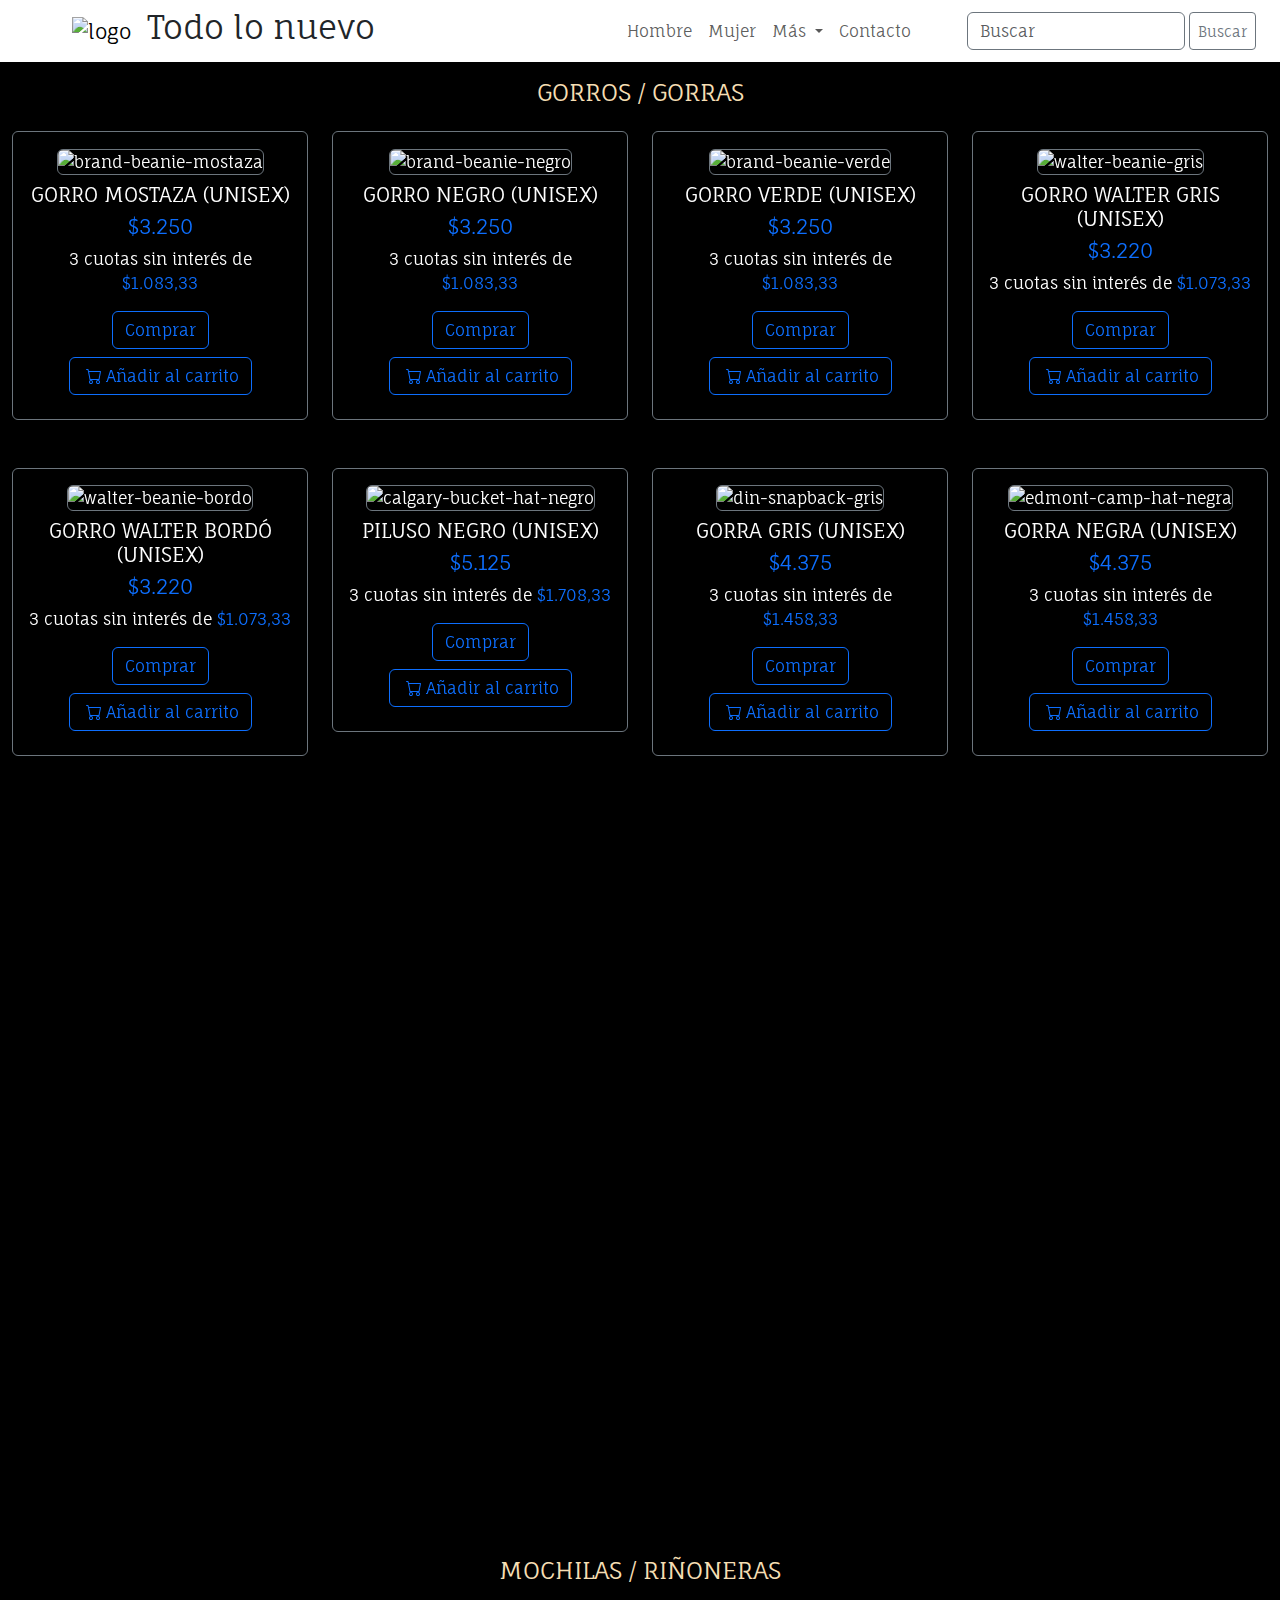
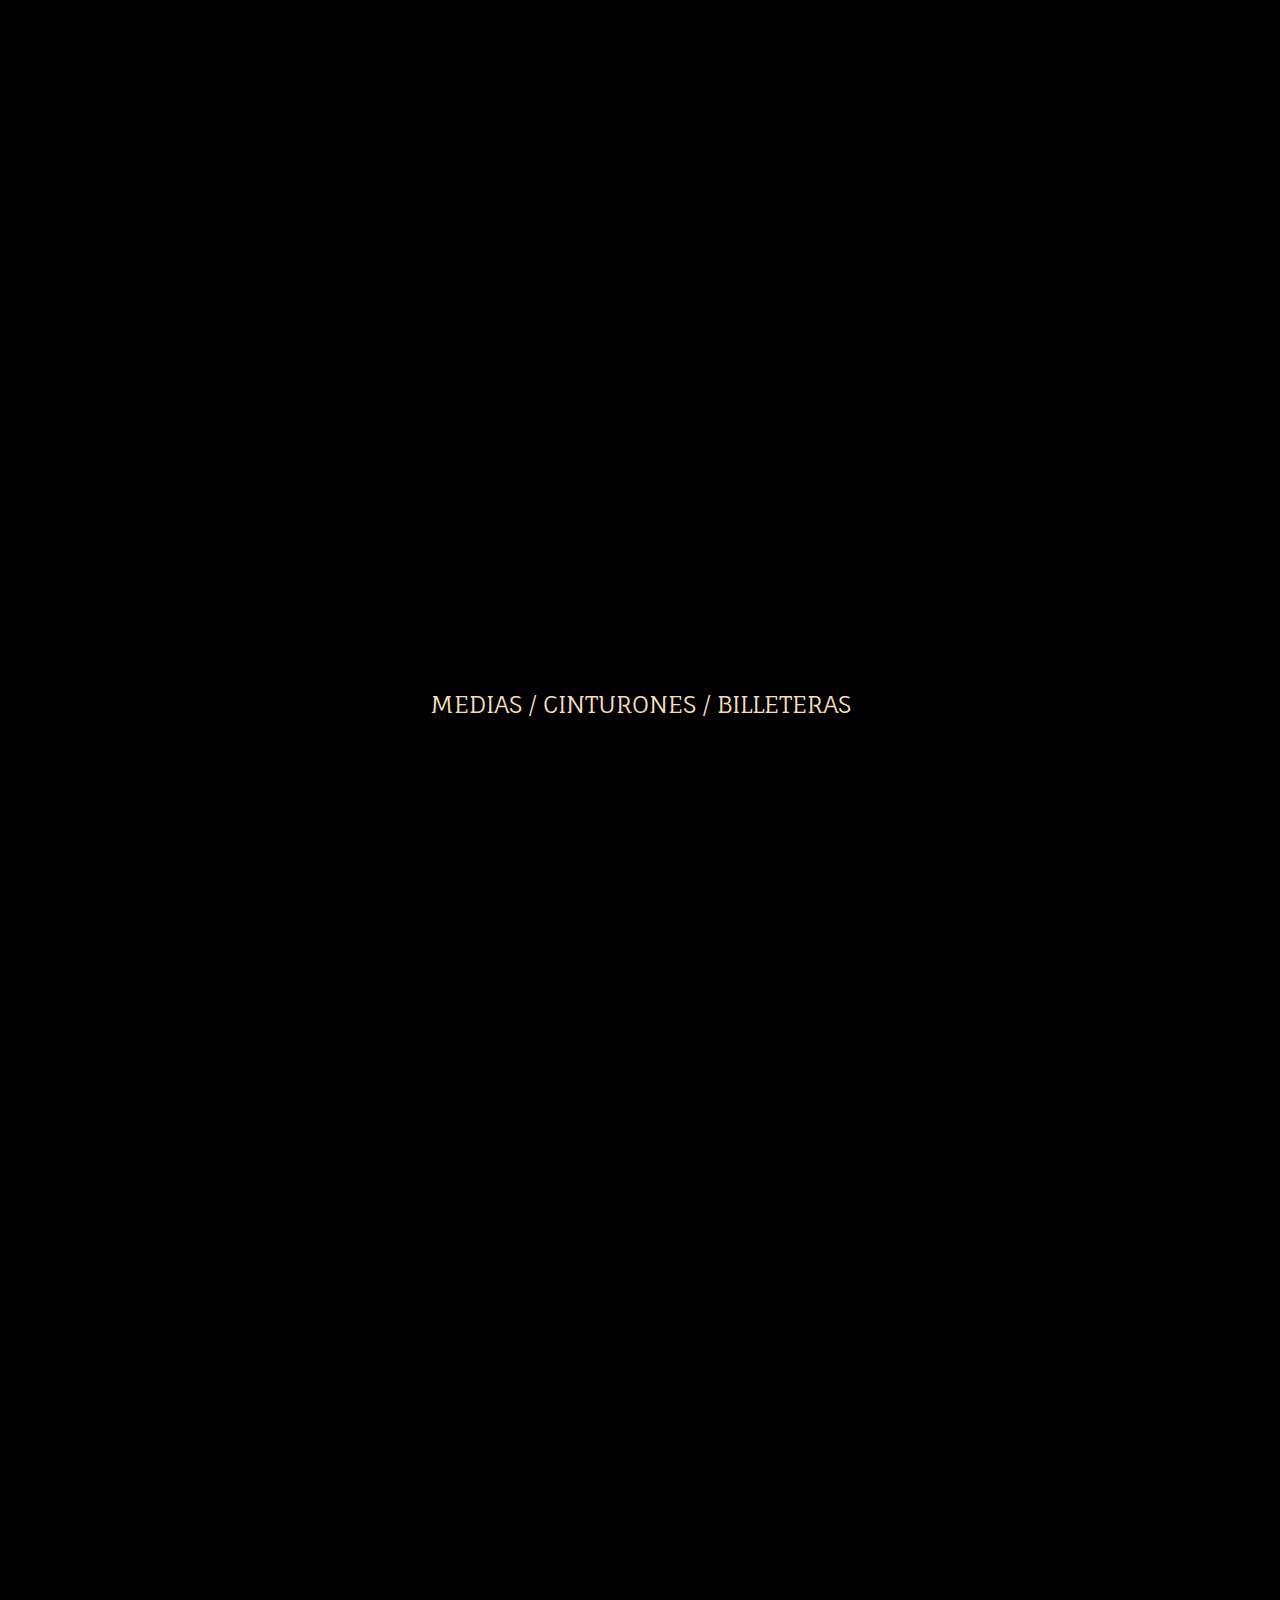
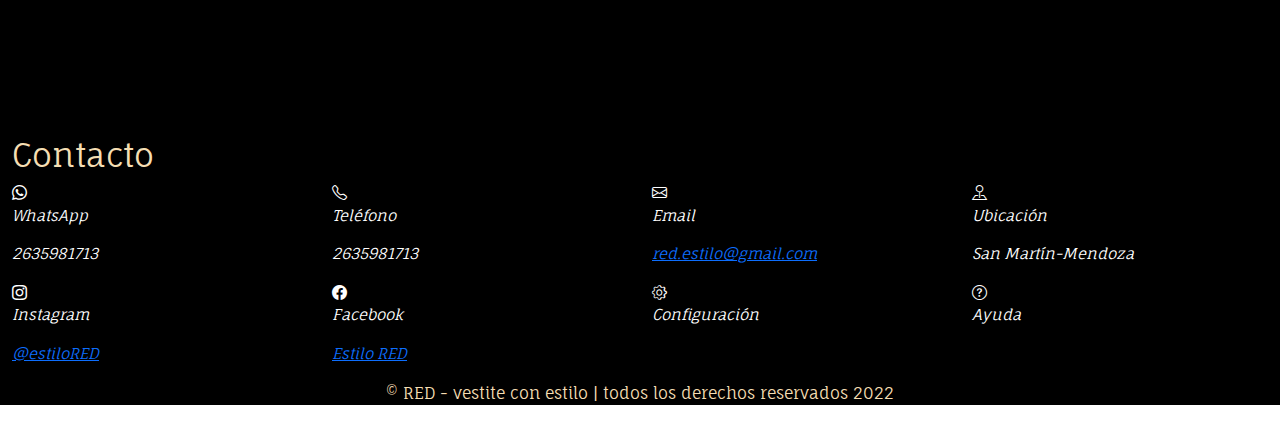
==== pages/accesorios.html @ 0fdd625f "arreglue todos los img mas links css" ====
<!DOCTYPE html>
<html lang="en">
<head>
    <meta charset="UTF-8">
    <meta http-equiv="X-UA-Compatible" content="IE=edge">
    <meta name="viewport" content="width=device-width, initial-scale=1.0">
    <link rel="icon" href="../Galería/Logo.ico">
    <link rel="stylesheet" href="https://cdn.jsdelivr.net/npm/bootstrap@5.2.0/dist/css/bootstrap.min.css">
    <link rel="stylesheet" href="https://cdn.jsdelivr.net/npm/bootstrap-icons@1.9.1/font/bootstrap-icons.css">
    <link href="https://unpkg.com/aos@2.3.1/dist/aos.css" rel="stylesheet">
    <link rel="stylesheet" href="../css/style.css">
    <link rel="stylesheet" href="../css/normalize.css">
    <title>Nuevo</title>
</head>
<!---BOOTSTRAP--->
<script src="https://cdn.jsdelivr.net/npm/bootstrap@5.1.3/dist/js/bootstrap.bundle.min.js" integrity="sha384-ka7Sk0Gln4gmtz2MlQnikT1wXgYsOg+OMhuP+IlRH9sENBO0LRn5q+8nbTov4+1p" crossorigin="anonymous"></script>

<body>
    <!-- Encabezado, barra de navegación: Logo de la pag -->
    <header class="container-fluid contheader">
        <nav class="navbar navbar-expand-lg bg-white ">
            <div class="container-fluid">
                <a class="navbar-brand ms-5" href="../../index.html"><img src="../Galería/Logo3.png" class="navbar-img" alt="logo"></a>
                <button class="navbar-toggler" type="button" data-bs-toggle="collapse" data-bs-target="#navbarSupportedContent" aria-controls="navbarSupportedContent" aria-expanded="false" aria-label="Toggle navigation">
                    <span class="navbar-toggler-icon"></span>
                </button>
                <h2>Todo lo nuevo</h2>
            <div class="collapse navbar-collapse" id="navbarSupportedContent">
                <ul class="navbar-nav ms-auto me-5 mb-2 mb-lg-0">
                    <li class="nav-item">
                        <a class="nav-link" href="../pages/hombre.html">Hombre</a>
                    </li>
                    <li class="nav-item">
                        <a class="nav-link" href="../pages/mujer.html">Mujer</a>
                    </li>
                    <li class="nav-item dropdown">
                        <a class="nav-link dropdown-toggle" href="#" id="navbarDropdown" role="button" data-bs-toggle="dropdown" aria-expanded="false">
                            Más
                        </a>
                        <ul class="dropdown-menu" aria-labelledby="navbarDropdown">
                            <li><a class="dropdown-item" href="../pages/accesorios.html">Accesorios</a></li>
                        </ul>
                    </li>
                    <li class="nav-item">
                        <a class="nav-link" href="#contacto">Contacto</a>
                    </li>
                </ul>
                <form class="d-flex" role="search">
                    <input class="form-control me-1 border-secondary" type="search" placeholder="Buscar" aria-label="Search">
                    <button class="btn btn-outline-secondary btn-sm" type="submit">Buscar</button>
                </form>
            </div>
        </nav>
    </header>
<main>
    <section class="container-fluid cards-nuevo">
        <article class="row text-center">
            <h4 class="pt-3">GORROS / GORRAS</h4>
            <div class="col-xl-3 col-md-3 col-sm-12 pt-3 pb-3" data-aos="zoom-in-up">
                <div class="card bg-transparent border-secondary text-white mb-3">
                    <div class="card-body text-white">
                        <img src="../Galería/Lo nuevo/brand-beanie-mostaza.jpg" alt="brand-beanie-mostaza" class="border border-secondary rounded">
                        <h5 class="pt-2">GORRO MOSTAZA (UNISEX)</h5>
                        <h5 class="text-primary">$3.250</h5>
                        <p>3 cuotas sin interés de <span class="text-primary">$1.083,33</span></p>
                        <button type="button" class="btn btn-outline-primary d-block mx-auto my-2">Comprar</button>
                        <button type="button" class="btn btn-outline-primary d-block mx-auto my-2"><i class="bi bi-cart px-1"></i>Añadir al carrito</button>
                    </div>
                </div>
            </div>
            <div class="col-xl-3 col-md-3 col-sm-12 pt-3 pb-3" data-aos="zoom-in-up">
                <div class="card bg-transparent border-secondary text-white mb-3">
                    <div class="card-body text-white">
                        <img src="../Galería/Lo nuevo/brand-beanie-negro.jpg" alt="brand-beanie-negro" class="border border-secondary rounded">
                        <h5 class="pt-2">GORRO NEGRO (UNISEX)</h5>
                        <h5 class=" text-primary">$3.250</h5>
                        <p>3 cuotas sin interés de <span class="text-primary">$1.083,33</span></p>
                        <button type="button" class="btn btn-outline-primary d-block mx-auto my-2">Comprar</button>
                        <button type="button" class="btn btn-outline-primary d-block mx-auto my-2"><i class="bi bi-cart px-1"></i>Añadir al carrito</button>
                    </div>
                </div>
            </div>
            <div class="col-xl-3 col-md-3 col-sm-12 pt-3 pb-3" data-aos="zoom-in-up">
                <div class="card bg-transparent border-secondary text-white mb-3">
                    <div class="card-body text-white">
                        <img src="../Galería/Lo nuevo/brand-beanie-verde.jpg" alt="brand-beanie-verde" class="border border-secondary rounded">
                        <h5 class="pt-2">GORRO VERDE (UNISEX)</h5>
                        <h5 class=" text-primary">$3.250</h5>
                        <p>3 cuotas sin interés de <span class="text-primary">$1.083,33</span></p>
                        <button type="button" class="btn btn-outline-primary d-block mx-auto my-2">Comprar</button>
                        <button type="button" class="btn btn-outline-primary d-block mx-auto my-2"><i class="bi bi-cart px-1"></i>Añadir al carrito</button>
                    </div>
                </div>
            </div>
            <div class="col-xl-3 col-md-3 col-sm-12 pt-3 pb-3" data-aos="zoom-in-up">
                <div class="card bg-transparent border-secondary text-white mb-3">
                    <div class="card-body text-white">
                        <img src="../Galería/Lo nuevo/walter-beanie-gris.jpg" alt="walter-beanie-gris" class="border border-secondary rounded">
                        <h5 class="pt-2">GORRO WALTER GRIS (UNISEX)</h5>
                        <h5 class=" text-primary">$3.220</h5>
                        <p>3 cuotas sin interés de <span class="text-primary">$1.073,33</span></p>
                        <button type="button" class="btn btn-outline-primary d-block mx-auto my-2">Comprar</button>
                        <button type="button" class="btn btn-outline-primary d-block mx-auto my-2"><i class="bi bi-cart px-1"></i>Añadir al carrito</button>
                    </div>
                </div>
            </div>
            <div class="col-xl-3 col-md-3 col-sm-12 pt-3 pb-3" data-aos="zoom-in-up">
                <div class="card bg-transparent border-secondary text-white mb-3">
                    <div class="card-body text-white">
                        <img src="../Galería/Lo nuevo/walter-beanie-bordo.jpg" alt="walter-beanie-bordo" class="border border-secondary rounded">
                        <h5 class="pt-2">GORRO WALTER BORDÓ (UNISEX)</h5>
                        <h5 class=" text-primary">$3.220</h5>
                        <p>3 cuotas sin interés de <span class="text-primary">$1.073,33</span></p>
                        <button type="button" class="btn btn-outline-primary d-block mx-auto my-2">Comprar</button>
                        <button type="button" class="btn btn-outline-primary d-block mx-auto my-2"><i class="bi bi-cart px-1"></i>Añadir al carrito</button>
                    </div>
                </div>
            </div>
            <div class="col-xl-3 col-md-3 col-sm-12 pt-3 pb-3" data-aos="zoom-in-up">
                <div class="card bg-transparent border-secondary text-white mb-3">
                    <div class="card-body text-white">
                        <img src="../Galería/Lo nuevo/calgary-bucket-hat-negro-.jpg" alt="calgary-bucket-hat-negro" class="border border-secondary rounded">
                        <h5 class="pt-2">PILUSO NEGRO (UNISEX)</h5>
                        <h5 class=" text-primary">$5.125</h5>
                        <p>3 cuotas sin interés de <span class="text-primary">$1.708,33</span></p>
                        <button type="button" class="btn btn-outline-primary d-block mx-auto my-2">Comprar</button>
                        <button type="button" class="btn btn-outline-primary d-block mx-auto my-2"><i class="bi bi-cart px-1"></i>Añadir al carrito</button>
                    </div>
                </div>
            </div>
            <div class="col-xl-3 col-md-3 col-sm-12 pt-3 pb-3" data-aos="zoom-in-up">
                <div class="card bg-transparent border-secondary text-white mb-3">
                    <div class="card-body text-white">
                        <img src="../Galería/Lo nuevo/din-snapback-gris.jpg" alt="din-snapback-gris" class="border border-secondary rounded">
                        <h5 class="pt-2">GORRA GRIS (UNISEX)</h5>
                        <h5 class=" text-primary">$4.375</h5>
                        <p>3 cuotas sin interés de <span class="text-primary">$1.458,33</span></p>
                        <button type="button" class="btn btn-outline-primary d-block mx-auto my-2">Comprar</button>
                        <button type="button" class="btn btn-outline-primary d-block mx-auto my-2"><i class="bi bi-cart px-1"></i>Añadir al carrito</button>
                    </div>
                </div>
            </div>
            <div class="col-xl-3 col-md-3 col-sm-12 pt-3 pb-3" data-aos="zoom-in-up">
                <div class="card bg-transparent border-secondary text-white mb-3">
                    <div class="card-body text-white">
                        <img src="../Galería/Lo nuevo/edmont-camp-hat-negra.jpg" alt="edmont-camp-hat-negra" class="border border-secondary rounded">
                        <h5 class="pt-2">GORRA NEGRA (UNISEX)</h5>
                        <h5 class=" text-primary">$4.375</h5>
                        <p>3 cuotas sin interés de <span class="text-primary">$1.458,33</span></p>
                        <button type="button" class="btn btn-outline-primary d-block mx-auto my-2">Comprar</button>
                        <button type="button" class="btn btn-outline-primary d-block mx-auto my-2"><i class="bi bi-cart px-1"></i>Añadir al carrito</button>
                    </div>
                </div>
            </div>
            <div class="col-xl-3 col-md-3 col-sm-12 pt-3 pb-3" data-aos="zoom-in-up">
                <div class="card bg-transparent border-secondary text-white mb-3">
                    <div class="card-body text-white">
                        <img src="../Galeria/Lo nuevo/edmont-camp-hat-verde.jpg" alt="edmont-camp-hat-verde" class="border border-secondary rounded">
                        <h5 class="pt-2">GORRA VERDE (UNISEX)</h5>
                        <h5 class=" text-primary">$4.375</h5>
                        <p>3 cuotas sin interés de <span class="text-primary">$1.458,33</span></p>
                        <button type="button" class="btn btn-outline-primary d-block mx-auto my-2">Comprar</button>
                        <button type="button" class="btn btn-outline-primary d-block mx-auto my-2"><i class="bi bi-cart px-1"></i>Añadir al carrito</button>
                    </div>
                </div>
            </div>
            <div class="col-xl-3 col-md-3 col-sm-12 pt-3 pb-3" data-aos="zoom-in-up">
                <div class="card bg-transparent border-secondary text-white mb-3">
                    <div class="card-body text-white">
                        <img src="../Galeria/Lo nuevo/icon-snapback-roja.jpg" alt="icon-snapback-roja" class="border border-secondary rounded">
                        <h5 class="pt-2">GORRA ROJA (UNISEX)</h5>
                        <h5 class=" text-primary">$4.375</h5>
                        <p>3 cuotas sin interés de <span class="text-primary">$</span></p>
                        <button type="button" class="btn btn-outline-primary d-block mx-auto my-2">Comprar</button>
                        <button type="button" class="btn btn-outline-primary d-block mx-auto my-2"><i class="bi bi-cart px-1"></i>Añadir al carrito</button>
                    </div>
                </div>
            </div>
            <div class="col-xl-3 col-md-3 col-sm-12 pt-3 pb-3" data-aos="zoom-in-up">
                <div class="card bg-transparent border-secondary text-white mb-3">
                    <div class="card-body text-white">
                        <img src="../Galeria/Lo nuevo/private-snapback-negra-y-naranja.jpg" alt="private-snapback-negra-y-naranja" class="border border-secondary rounded">
                        <h5 class="pt-2">GORRA NEGRA Y NARANJA (UNISEX)</h5>
                        <h5 class=" text-primary">$4.375</h5>
                        <p>3 cuotas sin interés de <span class="text-primary">$1.458,33</span></p>
                        <button type="button" class="btn btn-outline-primary d-block mx-auto my-2">Comprar</button>
                        <button type="button" class="btn btn-outline-primary d-block mx-auto my-2"><i class="bi bi-cart px-1"></i>Añadir al carrito</button>
                    </div>
                </div>
            </div>
            <div class="col-xl-3 col-md-3 col-sm-12 pt-3 pb-3" data-aos="zoom-in-up">
                <div class="card bg-transparent border-secondary text-white mb-3">
                    <div class="card-body text-white">
                        <img src="../Galeria/Lo nuevo/temple-snapback-azul.jpg" alt="temple-snapback-azul" class="border border-secondary rounded">
                        <h5 class="pt-2">GORRA AZUL (UNISEX)</h5>
                        <h5 class=" text-primary">$4.375</h5>
                        <p>3 cuotas sin interés de <span class="text-primary">$1.458,33</span></p>
                        <button type="button" class="btn btn-outline-primary d-block mx-auto my-2">Comprar</button>
                        <button type="button" class="btn btn-outline-primary d-block mx-auto my-2"><i class="bi bi-cart px-1"></i>Añadir al carrito</button>
                    </div>
                </div>
            </div>
            <div class="col-xl-3 col-md-3 col-sm-12 pt-3 pb-3" data-aos="zoom-in-up">
                <div class="card bg-transparent border-secondary text-white mb-3">
                    <div class="card-body text-white">
                        <img src="../Galeria/Lo nuevo/temple-snapback-marronnegra.jpg" alt="temple-snapback-marronnegra" class="border border-secondary rounded">
                        <h5 class="pt-2">GORRA MARRÓN Y NEGRA (UNISEX)</h5>
                        <h5 class=" text-primary">$4.375</h5>
                        <p>3 cuotas sin interés de <span class="text-primary">$1.458,33</span></p>
                        <button type="button" class="btn btn-outline-primary d-block mx-auto my-2">Comprar</button>
                        <button type="button" class="btn btn-outline-primary d-block mx-auto my-2"><i class="bi bi-cart px-1"></i>Añadir al carrito</button>
                    </div>
                </div>
            </div>
            <div class="col-xl-3 col-md-3 col-sm-12 pt-3 pb-3" data-aos="zoom-in-up">
                <div class="card bg-transparent border-secondary text-white mb-3">
                    <div class="card-body text-white">
                        <img src="../Galeria/Lo nuevo/westland-snapback-negra.jpg" alt="westland-snapback-negra" class="border border-secondary rounded">
                        <h5 class="pt-2">GORRA NEGRA (UNISEX)</h5>
                        <h5 class=" text-primary">$4.375</h5>
                        <p>3 cuotas sin interés de <span class="text-primary">$1.458,33</span></p>
                        <button type="button" class="btn btn-outline-primary d-block mx-auto my-2">Comprar</button>
                        <button type="button" class="btn btn-outline-primary d-block mx-auto my-2"><i class="bi bi-cart px-1"></i>Añadir al carrito</button>
                    </div>
                </div>
            </div>
            <H4>MOCHILAS / RIÑONERAS</H4>
            <div class="col-xl-3 col-md-3 col-sm-12 pt-3 pb-3" data-aos="zoom-in-up">
                <div class="card bg-transparent border-secondary text-white mb-3">
                    <div class="card-body text-white">
                        <img src="../Galeria/Lo nuevo/basic-backpack-negra.jpg" alt="basic-backpack-negra" class="border border-secondary rounded">
                        <h5 class="pt-2">MOCHILA NEGRA (UNISEX)</h5>
                        <h5 class=" text-primary">$9.988</h5>
                        <p>3 cuotas sin interés de <span class="text-primary">$3.329,33</span></p>
                        <button type="button" class="btn btn-outline-primary d-block mx-auto my-2">Comprar</button>
                        <button type="button" class="btn btn-outline-primary d-block mx-auto my-2"><i class="bi bi-cart px-1"></i>Añadir al carrito</button>
                    </div>
                </div>
            </div>
            <div class="col-xl-3 col-md-3 col-sm-12 pt-3 pb-3" data-aos="zoom-in-up">
                <div class="card bg-transparent border-secondary text-white mb-3">
                    <div class="card-body text-white">
                        <img src="../Galeria/Lo nuevo/basic-backpack-violeta.jpg" alt="basic-backpack-violeta" class="border border-secondary rounded">
                        <h5 class="pt-2">MOCHILA VIOLETA (UNISEX)</h5>
                        <h5 class=" text-primary">$9.988</h5>
                        <p>3 cuotas sin interés de <span class="text-primary">$3.329,33</span></p>
                        <button type="button" class="btn btn-outline-primary d-block mx-auto my-2">Comprar</button>
                        <button type="button" class="btn btn-outline-primary d-block mx-auto my-2"><i class="bi bi-cart px-1"></i>Añadir al carrito</button>
                    </div>
                </div>
            </div>
            <div class="col-xl-3 col-md-3 col-sm-12 pt-3 pb-3" data-aos="zoom-in-up">
                <div class="card bg-transparent border-secondary text-white mb-3">
                    <div class="card-body text-white">
                        <img src="../Galeria/Lo nuevo/pocket-fanny-pack-2b-gris.jpg" alt="pocket-fanny-pack-2b-gris" class="border border-secondary rounded">
                        <h5 class="pt-2">RIÑONERA GRIS (UNISEX)</h5>
                        <h5 class=" text-primary">$9.250</h5>
                        <p>3 cuotas sin interés de <span class="text-primary">$3.083,33</span></p>
                        <button type="button" class="btn btn-outline-primary d-block mx-auto my-2">Comprar</button>
                        <button type="button" class="btn btn-outline-primary d-block mx-auto my-2"><i class="bi bi-cart px-1"></i>Añadir al carrito</button>
                    </div>
                </div>
            </div>
            <div class="col-xl-3 col-md-3 col-sm-12 pt-3 pb-3" data-aos="zoom-in-up">
                <div class="card bg-transparent border-secondary text-white mb-3">
                    <div class="card-body text-white">
                        <img src="../Galeria/Lo nuevo/pocket-fanny-pack-negra.jpg" alt="pocket-fanny-pack-negra" class="border border-secondary rounded">
                        <h5 class="pt-2">RIÑONERA NEGRA (UNISEX)</h5>
                        <h5 class=" text-primary">$6.500</h5>
                        <p>3 cuotas sin interés de <span class="text-primary">$2.116,66</span></p>
                        <button type="button" class="btn btn-outline-primary d-block mx-auto my-2">Comprar</button>
                        <button type="button" class="btn btn-outline-primary d-block mx-auto my-2"><i class="bi bi-cart px-1"></i>Añadir al carrito</button>
                    </div>
                </div>
            </div>
            <div class="col-xl-3 col-md-3 col-sm-12 pt-3 pb-3" data-aos="zoom-in-up">
                <div class="card bg-transparent border-secondary text-white mb-3">
                    <div class="card-body text-white">
                        <img src="../Galeria/Lo nuevo/pocket-fanny-pack-violeta.jpg" alt="pocket-fanny-pack-violeta" class="border border-secondary rounded">
                        <h5 class="pt-2">RIÑONERA VIOLETA (UNISEX)</h5>
                        <h5 class=" text-primary">$6.500</h5>
                        <p>3 cuotas sin interés de <span class="text-primary">$2.116,66</span></p>
                        <button type="button" class="btn btn-outline-primary d-block mx-auto my-2">Comprar</button>
                        <button type="button" class="btn btn-outline-primary d-block mx-auto my-2"><i class="bi bi-cart px-1"></i>Añadir al carrito</button>
                    </div>
                </div>
            </div>
            <div class="col-xl-3 col-md-3 col-sm-12 pt-3 pb-3" data-aos="zoom-in-up">
                <div class="card bg-transparent border-secondary text-white mb-3">
                    <div class="card-body text-white">
                        <img src="../Galeria/Lo nuevo/dublin-crossband-negra.jpg" alt="dublin-crossband-negra" class="border border-secondary rounded">
                        <h5 class="pt-2">BANDA TRANSVERSAL NEGRA (UNISEX)</h5>
                        <h5 class=" text-primary">$ 8.225</h5>
                        <p>3 cuotas sin interés de <span class="text-primary">$2.741,66</span></p>
                        <button type="button" class="btn btn-outline-primary d-block mx-auto my-2">Comprar</button>
                        <button type="button" class="btn btn-outline-primary d-block mx-auto my-2"><i class="bi bi-cart px-1"></i>Añadir al carrito</button>
                    </div>
                </div>
            </div>
            <H4>MEDIAS / CINTURONES / BILLETERAS</H4>
            <div class="col-xl-3 col-md-3 col-sm-12 pt-3 pb-3" data-aos="zoom-in-up">
                <div class="card bg-transparent border-secondary text-white mb-3">
                    <div class="card-body text-white">
                        <img src="../Galeria/Lo nuevo/din-icon-crew-sock-surtidas.jpg" alt="din-icon-crew-sock-surtidas" class="border border-secondary rounded">
                        <h5 class="pt-2">MEDIAS LARGAS DIN ICON CREW (UNISEX)</h5>
                        <h5 class=" text-primary">$3.000</h5>
                        <p>3 cuotas sin interés de <span class="text-primary">$1.000</span></p>
                        <button type="button" class="btn btn-outline-primary d-block mx-auto my-2">Comprar</button>
                        <button type="button" class="btn btn-outline-primary d-block mx-auto my-2"><i class="bi bi-cart px-1"></i>Añadir al carrito</button>
                    </div>
                </div>
            </div>
            <div class="col-xl-3 col-md-3 col-sm-12 pt-3 pb-3" data-aos="zoom-in-up">
                <div class="card bg-transparent border-secondary text-white mb-3">
                    <div class="card-body text-white">
                        <img src="../Galeria/Lo nuevo/din-icon-ghost.jpg" alt="din-icon-ghost" class="border border-secondary rounded">
                        <h5 class="pt-2">CALCETINES DIN ICON GHOST (UNISEX)</h5>
                        <h5 class=" text-primary">$2.375</h5>
                        <p>3 cuotas sin interés de <span class="text-primary">$791,66</span></p>
                        <button type="button" class="btn btn-outline-primary d-block mx-auto my-2">Comprar</button>
                        <button type="button" class="btn btn-outline-primary d-block mx-auto my-2"><i class="bi bi-cart px-1"></i>Añadir al carrito</button>
                    </div>
                </div>
            </div>
            <div class="col-xl-3 col-md-3 col-sm-12 pt-3 pb-3" data-aos="zoom-in-up">
                <div class="card bg-transparent border-secondary text-white mb-3">
                    <div class="card-body text-white">
                        <img src="../Galeria/Lo nuevo/din-icon-crew-sock-surtidas.jpg" alt="din-icon-crew-sock-surtidas" class="border border-secondary rounded">
                        <h5 class="pt-2">CALCETINES SURTIDOS DIN ICON CREW (UNISEX)</h5>
                        <h5 class=" text-primary">$2.375</h5>
                        <p>3 cuotas sin interés de <span class="text-primary">$791,66</span></p>
                        <button type="button" class="btn btn-outline-primary d-block mx-auto my-2">Comprar</button>
                        <button type="button" class="btn btn-outline-primary d-block mx-auto my-2"><i class="bi bi-cart px-1"></i>Añadir al carrito</button>
                    </div>
                </div>
            </div>
            <div class="col-xl-3 col-md-3 col-sm-12 pt-3 pb-3" data-aos="zoom-in-up">
                <div class="card bg-transparent border-secondary text-white mb-3">
                    <div class="card-body text-white">
                        <img src="../Galeria/Lo nuevo/din-icon-belt-marron.jpg" alt="din-icon-belt-marron" class="border border-secondary rounded">
                        <h5 class="pt-2">CINTURÓN MARRÓN (HOMBRE)</h5>
                        <h5 class=" text-primary">$4.980</h5>
                        <p>3 cuotas sin interés de <span class="text-primary">$1.660</span></p>
                        <button type="button" class="btn btn-outline-primary d-block mx-auto my-2">Comprar</button>
                        <button type="button" class="btn btn-outline-primary d-block mx-auto my-2"><i class="bi bi-cart px-1"></i>Añadir al carrito</button>
                    </div>
                </div>
            </div>
            <div class="col-xl-3 col-md-3 col-sm-12 pt-3 pb-3" data-aos="zoom-in-up">
                <div class="card bg-transparent border-secondary text-white mb-3">
                    <div class="card-body text-white">
                        <img src="../Galeria/Lo nuevo/circle-din-belt-marron.jpg" alt="circle-din-belt-marron" class="border border-secondary rounded">
                        <h5 class="pt-2">CINTURÓN MARRÓN CLARO (HOMBRE)</h5>
                        <h5 class=" text-primary">$4.980</h5>
                        <p>3 cuotas sin interés de <span class="text-primary">$1.660</span></p>
                        <button type="button" class="btn btn-outline-primary d-block mx-auto my-2">Comprar</button>
                        <button type="button" class="btn btn-outline-primary d-block mx-auto my-2"><i class="bi bi-cart px-1"></i>Añadir al carrito</button>
                    </div>
                </div>
            </div>
            <div class="col-xl-3 col-md-3 col-sm-12 pt-3 pb-3" data-aos="zoom-in-up">
                <div class="card bg-transparent border-secondary text-white mb-3">
                    <div class="card-body text-white">
                        <img src="../Galeria/Lo nuevo/din-icon-belt-verde.jpg" alt="din-icon-belt-verde" class="border border-secondary rounded">
                        <h5 class="pt-2">CINTURÓN VERDE (HOMBRE)</h5>
                        <h5 class=" text-primary">$4.980</h5>
                        <p>3 cuotas sin interés de <span class="text-primary">$1.660</span></p>
                        <button type="button" class="btn btn-outline-primary d-block mx-auto my-2">Comprar</button>
                        <button type="button" class="btn btn-outline-primary d-block mx-auto my-2"><i class="bi bi-cart px-1"></i>Añadir al carrito</button>
                    </div>
                </div>
            </div>
            <div class="col-xl-3 col-md-3 col-sm-12 pt-3 pb-3" data-aos="zoom-in-up">
                <div class="card bg-transparent border-secondary text-white mb-3">
                    <div class="card-body text-white">
                        <img src="../Galeria/Lo nuevo/circa-co-belt-bordo.jpg" alt="circa-co-belt-bordo" class="border border-secondary rounded">
                        <h5 class="pt-2">CINTURÓN BORDÓ (HOMBRE)</h5>
                        <h5 class=" text-primary">$3.000</h5>
                        <p>3 cuotas sin interés de <span class="text-primary">$1.000</span></p>
                        <button type="button" class="btn btn-outline-primary d-block mx-auto my-2">Comprar</button>
                        <button type="button" class="btn btn-outline-primary d-block mx-auto my-2"><i class="bi bi-cart px-1"></i>Añadir al carrito</button>
                    </div>
                </div>
            </div>
            <div class="col-xl-3 col-md-3 col-sm-12 pt-3 pb-3" data-aos="zoom-in-up">
                <div class="card bg-transparent border-secondary text-white mb-3">
                    <div class="card-body text-white">
                        <img src="../Galeria/Lo nuevo/canvas-wallet-cruda.jpg" alt="canvas-wallet-cruda" class="border border-secondary rounded">
                        <h5 class="pt-2">BILLETERA COLOR CRUDO (HOMBRE)</h5>
                        <h5 class=" text-primary">$1.665</h5>
                        <p>3 cuotas sin interés de <span class="text-primary">$555</span></p>
                        <button type="button" class="btn btn-outline-primary d-block mx-auto my-2">Comprar</button>
                        <button type="button" class="btn btn-outline-primary d-block mx-auto my-2"><i class="bi bi-cart px-1"></i>Añadir al carrito</button>
                    </div>
                </div>
            </div>
            <div class="col-xl-3 col-md-3 col-sm-12 pt-3 pb-3" data-aos="zoom-in-up">
                <div class="card bg-transparent border-secondary text-white mb-3">
                    <div class="card-body text-white">
                        <img src="../Galeria/Lo nuevo/canvas-wallet-negra.jpg" alt="canvas-wallet-negra" class="border border-secondary rounded">
                        <h5 class="pt-2">BILLETERA NEGRA (HOMBRE)</h5>
                        <h5 class=" text-primary">$1.665</h5>
                        <p>3 cuotas sin interés de <span class="text-primary">$555</span></p>
                        <button type="button" class="btn btn-outline-primary d-block mx-auto my-2">Comprar</button>
                        <button type="button" class="btn btn-outline-primary d-block mx-auto my-2"><i class="bi bi-cart px-1"></i>Añadir al carrito</button>
                    </div>
                </div>
            </div>
        </article>
    </section>
</main>
    <!-- pie de pagina: contacto y config + ayuda -->
    <footer class="container-fluid contfooter">
        <section id="contacto">
            <h2 class="contacto__titulo">Contacto</h2>
            <article class="row cajaContacto">
                <div class="col col-xl-3 col-md-3 col-sm-12">
                    <div class="cajaContacto__wspp text-white">
                        <i class="bi-whatsapp">
                            <p>WhatsApp</p>
                            <p>2635981713</p>
                        </i>
                    </div>
                </div>
                <div class="col col-xl-3 col-md-3 col-sm-12">
                    <div class="cajaContacto__telefono text-white">
                        <i class="bi-telephone">
                            <p>Teléfono</p>
                            <p>2635981713</p>
                        </i>
                    </div>
                </div>
                <div class="col col-xl-3 col-md-3 col-sm-12">
                    <div class="cajaContacto__email text-white">
                        <i class="bi-envelope">
                            <p>Email</p>
                            <p>
                                <a href="https://www.gmail.com" target="_blank">red.estilo@gmail.com</a>
                            </p>
                        </i>
                    </div>
                </div>
                <div class="col col-xl-3 col-md-3 col-sm-12">
                    <div class="cajaContacto__ubicacion text-white">
                        <i class="bi-pin-map">
                            <p>Ubicación</p>
                            <p>San Martín-Mendoza</p>
                        </i>
                    </div>
                </div>
                <div class="col col-xl-3 col-md-3 col-sm-12">
                    <div class="cajaContacto__instagram text-white">
                        <i class="bi-instagram">
                            <p>Instagram</p>
                            <p>
                                <a href="https://www.instagram.com" target="_blank">@estiloRED</a>
                            </p>
                        </i>
                    </div>
                </div>
                <div class="col col-xl-3 col-md-3 col-sm-12">
                    <div class="cajaContacto__facebook text-white">
                        <i class="bi-facebook">
                            <p>Facebook</p>
                            <p>
                                <a href="https://www.facebook.com" target="_blank">Estilo RED</a>
                            </p>
                        </i>
                    </div>
                </div>
                <div class="col col-xl-3 col-md-3 col-sm-12">
                    <div class="cajaContacto__modificaciones text-white">
                        <i class="bi-gear">
                            <p>Configuración</p>
                        </i>
                    </div>
                </div>
                <div class="col col-xl-3 col-md-3 col-sm-12">
                    <div class="cajaContacto__ayuda text-white">
                        <i class="bi-question-circle">
                            <p>Ayuda</p>
                        </i>
                    </div>
                </div>
            </article>
        </section>
            <p class="derechos text-center">&copy; RED - vestite con estilo | todos los derechos reservados 2022</p>
    </footer>
    <script src="https://unpkg.com/aos@2.3.1/dist/aos.js"></script>
    <script>
        AOS.init();
    </script>
</body>
</html>
---- css/style.css ----
@import url("https://fonts.googleapis.com/css2?family=Anybody:wght@100;200&family=Dongle:wght@300&family=Fauna+One&display=swap");
* {
    font-family: 'Anybody', cursive;
    font-family: 'Dongle', sans-serif;
    font-family: 'Fauna One', serif;
    box-sizing: border-box;
}

/* Encabezado, barra de navegación: Logo de la pag */
.navbar-img {
    width: 70%;
}

/* Portada hombre - mujer */
.contenedor-portada {
    background: black;
}

.contmain__titulo {
    color: wheat;
}

/* slider de tarjetas */
.contenedor-productos {
    background-color: black;
}

.contenedor-productos__titulo {
    color: wheat;
}

.tarjeta-titulo{
    color: wheat;

}

/* seccion quienes somos */
#seccion-sobre {
    background-color: black;
}

.sobre-red__titulo {
    color: wheat;
}

/* formulario para mail */
.unirse-red {
    background-color: black;
}

.unirse-red__titulo {
    color: wheat;
}

/* opiniones */
#seccion-opiniones {
    background-color: black;
}

.seccion-opiniones__titulo {
    color: wheat;
}


/* pie de pagina: contacto y config + ayuda */
.contfooter {
    background-color: black;
}

.contacto__titulo{
    color: wheat;
}

.cajaContacto {
    font-size: 15px;
}

.contfooter .derechos {
    color: wheat;
}



/* Seccion hombre */

.cards-man {
    background-color: black;
}

.cards-man h5, h4{
    color: wheat;
}


/* Seccion mujer */

.cards-woman {
    background-color: black;
}

/* Seccion nuevo */

.cards-nuevo {
    background-color: black;
}

/* Seccion accesorios */

.cards-accesorios {
    background-color: black;
}
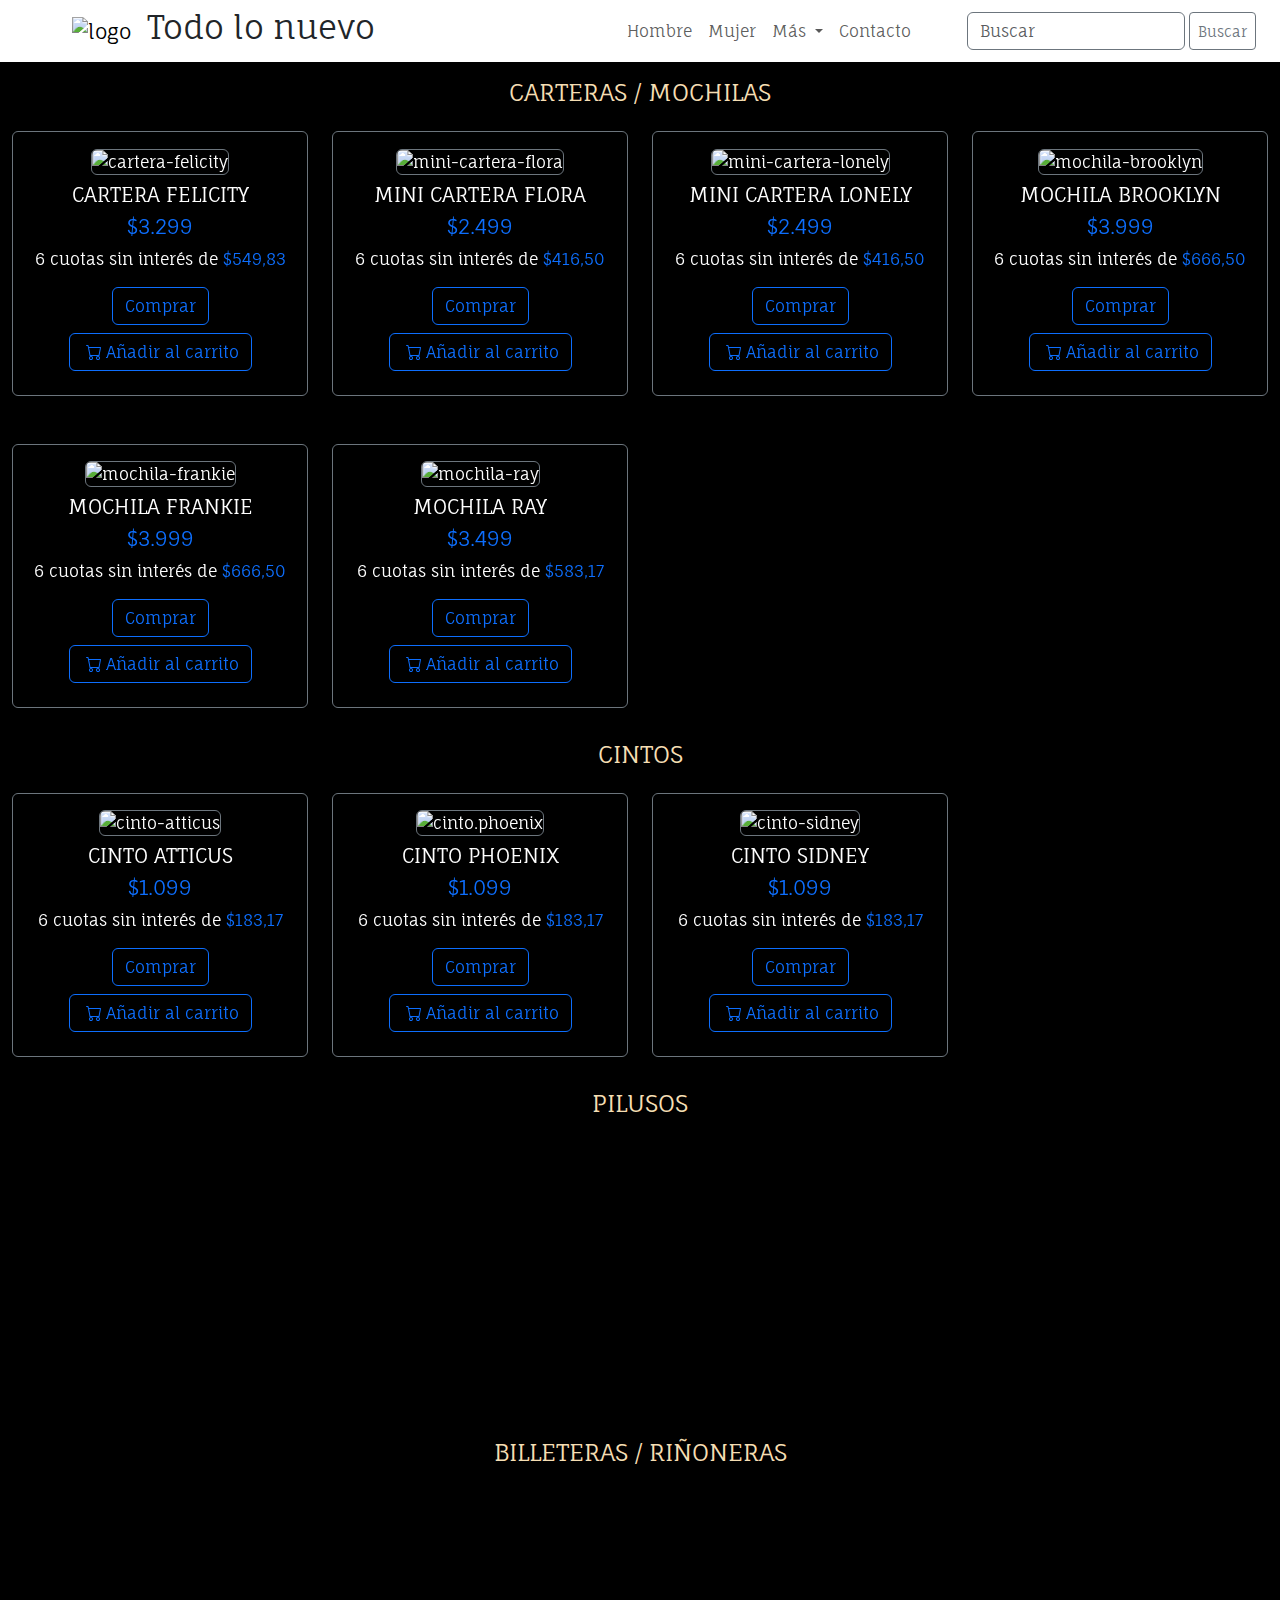
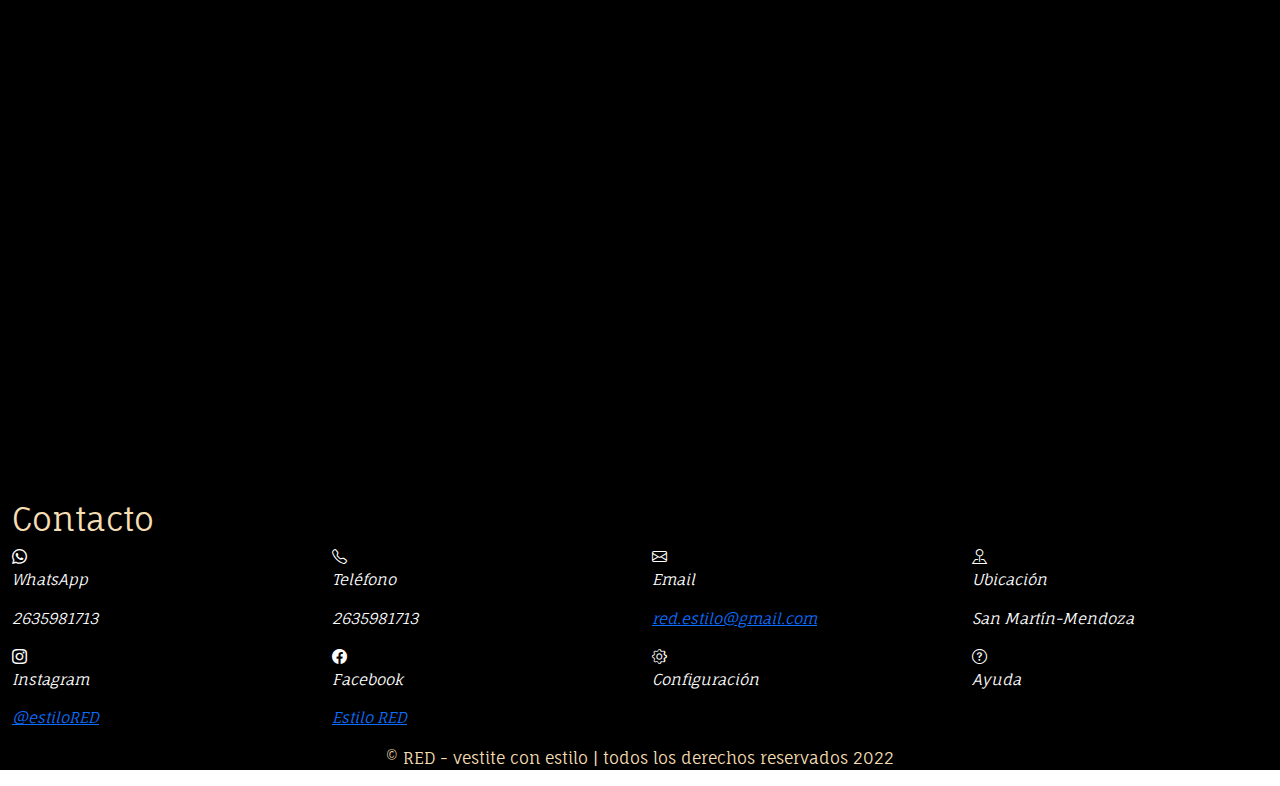
==== commit 815c4891: "arregle todo mi main" ====
--- a/pages/accesorios.html
+++ b/pages/accesorios.html
@@ -52,363 +52,232 @@
             </div>
         </nav>
     </header>
-<main>
-    <section class="container-fluid cards-nuevo">
-        <article class="row text-center">
-            <h4 class="pt-3">GORROS / GORRAS</h4>
-            <div class="col-xl-3 col-md-3 col-sm-12 pt-3 pb-3" data-aos="zoom-in-up">
-                <div class="card bg-transparent border-secondary text-white mb-3">
-                    <div class="card-body text-white">
-                        <img src="../Galería/Lo nuevo/brand-beanie-mostaza.jpg" alt="brand-beanie-mostaza" class="border border-secondary rounded">
-                        <h5 class="pt-2">GORRO MOSTAZA (UNISEX)</h5>
-                        <h5 class="text-primary">$3.250</h5>
-                        <p>3 cuotas sin interés de <span class="text-primary">$1.083,33</span></p>
-                        <button type="button" class="btn btn-outline-primary d-block mx-auto my-2">Comprar</button>
-                        <button type="button" class="btn btn-outline-primary d-block mx-auto my-2"><i class="bi bi-cart px-1"></i>Añadir al carrito</button>
-                    </div>
-                </div>
-            </div>
-            <div class="col-xl-3 col-md-3 col-sm-12 pt-3 pb-3" data-aos="zoom-in-up">
-                <div class="card bg-transparent border-secondary text-white mb-3">
-                    <div class="card-body text-white">
-                        <img src="../Galería/Lo nuevo/brand-beanie-negro.jpg" alt="brand-beanie-negro" class="border border-secondary rounded">
-                        <h5 class="pt-2">GORRO NEGRO (UNISEX)</h5>
-                        <h5 class=" text-primary">$3.250</h5>
-                        <p>3 cuotas sin interés de <span class="text-primary">$1.083,33</span></p>
-                        <button type="button" class="btn btn-outline-primary d-block mx-auto my-2">Comprar</button>
-                        <button type="button" class="btn btn-outline-primary d-block mx-auto my-2"><i class="bi bi-cart px-1"></i>Añadir al carrito</button>
-                    </div>
-                </div>
-            </div>
-            <div class="col-xl-3 col-md-3 col-sm-12 pt-3 pb-3" data-aos="zoom-in-up">
-                <div class="card bg-transparent border-secondary text-white mb-3">
-                    <div class="card-body text-white">
-                        <img src="../Galería/Lo nuevo/brand-beanie-verde.jpg" alt="brand-beanie-verde" class="border border-secondary rounded">
-                        <h5 class="pt-2">GORRO VERDE (UNISEX)</h5>
-                        <h5 class=" text-primary">$3.250</h5>
-                        <p>3 cuotas sin interés de <span class="text-primary">$1.083,33</span></p>
-                        <button type="button" class="btn btn-outline-primary d-block mx-auto my-2">Comprar</button>
-                        <button type="button" class="btn btn-outline-primary d-block mx-auto my-2"><i class="bi bi-cart px-1"></i>Añadir al carrito</button>
-                    </div>
-                </div>
-            </div>
-            <div class="col-xl-3 col-md-3 col-sm-12 pt-3 pb-3" data-aos="zoom-in-up">
-                <div class="card bg-transparent border-secondary text-white mb-3">
-                    <div class="card-body text-white">
-                        <img src="../Galería/Lo nuevo/walter-beanie-gris.jpg" alt="walter-beanie-gris" class="border border-secondary rounded">
-                        <h5 class="pt-2">GORRO WALTER GRIS (UNISEX)</h5>
-                        <h5 class=" text-primary">$3.220</h5>
-                        <p>3 cuotas sin interés de <span class="text-primary">$1.073,33</span></p>
-                        <button type="button" class="btn btn-outline-primary d-block mx-auto my-2">Comprar</button>
-                        <button type="button" class="btn btn-outline-primary d-block mx-auto my-2"><i class="bi bi-cart px-1"></i>Añadir al carrito</button>
-                    </div>
-                </div>
-            </div>
-            <div class="col-xl-3 col-md-3 col-sm-12 pt-3 pb-3" data-aos="zoom-in-up">
-                <div class="card bg-transparent border-secondary text-white mb-3">
-                    <div class="card-body text-white">
-                        <img src="../Galería/Lo nuevo/walter-beanie-bordo.jpg" alt="walter-beanie-bordo" class="border border-secondary rounded">
-                        <h5 class="pt-2">GORRO WALTER BORDÓ (UNISEX)</h5>
-                        <h5 class=" text-primary">$3.220</h5>
-                        <p>3 cuotas sin interés de <span class="text-primary">$1.073,33</span></p>
-                        <button type="button" class="btn btn-outline-primary d-block mx-auto my-2">Comprar</button>
-                        <button type="button" class="btn btn-outline-primary d-block mx-auto my-2"><i class="bi bi-cart px-1"></i>Añadir al carrito</button>
-                    </div>
-                </div>
-            </div>
-            <div class="col-xl-3 col-md-3 col-sm-12 pt-3 pb-3" data-aos="zoom-in-up">
-                <div class="card bg-transparent border-secondary text-white mb-3">
-                    <div class="card-body text-white">
-                        <img src="../Galería/Lo nuevo/calgary-bucket-hat-negro-.jpg" alt="calgary-bucket-hat-negro" class="border border-secondary rounded">
-                        <h5 class="pt-2">PILUSO NEGRO (UNISEX)</h5>
-                        <h5 class=" text-primary">$5.125</h5>
-                        <p>3 cuotas sin interés de <span class="text-primary">$1.708,33</span></p>
-                        <button type="button" class="btn btn-outline-primary d-block mx-auto my-2">Comprar</button>
-                        <button type="button" class="btn btn-outline-primary d-block mx-auto my-2"><i class="bi bi-cart px-1"></i>Añadir al carrito</button>
-                    </div>
-                </div>
-            </div>
-            <div class="col-xl-3 col-md-3 col-sm-12 pt-3 pb-3" data-aos="zoom-in-up">
-                <div class="card bg-transparent border-secondary text-white mb-3">
-                    <div class="card-body text-white">
-                        <img src="../Galería/Lo nuevo/din-snapback-gris.jpg" alt="din-snapback-gris" class="border border-secondary rounded">
-                        <h5 class="pt-2">GORRA GRIS (UNISEX)</h5>
-                        <h5 class=" text-primary">$4.375</h5>
-                        <p>3 cuotas sin interés de <span class="text-primary">$1.458,33</span></p>
-                        <button type="button" class="btn btn-outline-primary d-block mx-auto my-2">Comprar</button>
-                        <button type="button" class="btn btn-outline-primary d-block mx-auto my-2"><i class="bi bi-cart px-1"></i>Añadir al carrito</button>
-                    </div>
-                </div>
-            </div>
-            <div class="col-xl-3 col-md-3 col-sm-12 pt-3 pb-3" data-aos="zoom-in-up">
-                <div class="card bg-transparent border-secondary text-white mb-3">
-                    <div class="card-body text-white">
-                        <img src="../Galería/Lo nuevo/edmont-camp-hat-negra.jpg" alt="edmont-camp-hat-negra" class="border border-secondary rounded">
-                        <h5 class="pt-2">GORRA NEGRA (UNISEX)</h5>
-                        <h5 class=" text-primary">$4.375</h5>
-                        <p>3 cuotas sin interés de <span class="text-primary">$1.458,33</span></p>
-                        <button type="button" class="btn btn-outline-primary d-block mx-auto my-2">Comprar</button>
-                        <button type="button" class="btn btn-outline-primary d-block mx-auto my-2"><i class="bi bi-cart px-1"></i>Añadir al carrito</button>
-                    </div>
-                </div>
-            </div>
-            <div class="col-xl-3 col-md-3 col-sm-12 pt-3 pb-3" data-aos="zoom-in-up">
-                <div class="card bg-transparent border-secondary text-white mb-3">
-                    <div class="card-body text-white">
-                        <img src="../Galeria/Lo nuevo/edmont-camp-hat-verde.jpg" alt="edmont-camp-hat-verde" class="border border-secondary rounded">
-                        <h5 class="pt-2">GORRA VERDE (UNISEX)</h5>
-                        <h5 class=" text-primary">$4.375</h5>
-                        <p>3 cuotas sin interés de <span class="text-primary">$1.458,33</span></p>
-                        <button type="button" class="btn btn-outline-primary d-block mx-auto my-2">Comprar</button>
-                        <button type="button" class="btn btn-outline-primary d-block mx-auto my-2"><i class="bi bi-cart px-1"></i>Añadir al carrito</button>
-                    </div>
-                </div>
-            </div>
-            <div class="col-xl-3 col-md-3 col-sm-12 pt-3 pb-3" data-aos="zoom-in-up">
-                <div class="card bg-transparent border-secondary text-white mb-3">
-                    <div class="card-body text-white">
-                        <img src="../Galeria/Lo nuevo/icon-snapback-roja.jpg" alt="icon-snapback-roja" class="border border-secondary rounded">
-                        <h5 class="pt-2">GORRA ROJA (UNISEX)</h5>
-                        <h5 class=" text-primary">$4.375</h5>
-                        <p>3 cuotas sin interés de <span class="text-primary">$</span></p>
-                        <button type="button" class="btn btn-outline-primary d-block mx-auto my-2">Comprar</button>
-                        <button type="button" class="btn btn-outline-primary d-block mx-auto my-2"><i class="bi bi-cart px-1"></i>Añadir al carrito</button>
-                    </div>
-                </div>
-            </div>
-            <div class="col-xl-3 col-md-3 col-sm-12 pt-3 pb-3" data-aos="zoom-in-up">
-                <div class="card bg-transparent border-secondary text-white mb-3">
-                    <div class="card-body text-white">
-                        <img src="../Galeria/Lo nuevo/private-snapback-negra-y-naranja.jpg" alt="private-snapback-negra-y-naranja" class="border border-secondary rounded">
-                        <h5 class="pt-2">GORRA NEGRA Y NARANJA (UNISEX)</h5>
-                        <h5 class=" text-primary">$4.375</h5>
-                        <p>3 cuotas sin interés de <span class="text-primary">$1.458,33</span></p>
-                        <button type="button" class="btn btn-outline-primary d-block mx-auto my-2">Comprar</button>
-                        <button type="button" class="btn btn-outline-primary d-block mx-auto my-2"><i class="bi bi-cart px-1"></i>Añadir al carrito</button>
-                    </div>
-                </div>
-            </div>
-            <div class="col-xl-3 col-md-3 col-sm-12 pt-3 pb-3" data-aos="zoom-in-up">
-                <div class="card bg-transparent border-secondary text-white mb-3">
-                    <div class="card-body text-white">
-                        <img src="../Galeria/Lo nuevo/temple-snapback-azul.jpg" alt="temple-snapback-azul" class="border border-secondary rounded">
-                        <h5 class="pt-2">GORRA AZUL (UNISEX)</h5>
-                        <h5 class=" text-primary">$4.375</h5>
-                        <p>3 cuotas sin interés de <span class="text-primary">$1.458,33</span></p>
-                        <button type="button" class="btn btn-outline-primary d-block mx-auto my-2">Comprar</button>
-                        <button type="button" class="btn btn-outline-primary d-block mx-auto my-2"><i class="bi bi-cart px-1"></i>Añadir al carrito</button>
-                    </div>
-                </div>
-            </div>
-            <div class="col-xl-3 col-md-3 col-sm-12 pt-3 pb-3" data-aos="zoom-in-up">
-                <div class="card bg-transparent border-secondary text-white mb-3">
-                    <div class="card-body text-white">
-                        <img src="../Galeria/Lo nuevo/temple-snapback-marronnegra.jpg" alt="temple-snapback-marronnegra" class="border border-secondary rounded">
-                        <h5 class="pt-2">GORRA MARRÓN Y NEGRA (UNISEX)</h5>
-                        <h5 class=" text-primary">$4.375</h5>
-                        <p>3 cuotas sin interés de <span class="text-primary">$1.458,33</span></p>
-                        <button type="button" class="btn btn-outline-primary d-block mx-auto my-2">Comprar</button>
-                        <button type="button" class="btn btn-outline-primary d-block mx-auto my-2"><i class="bi bi-cart px-1"></i>Añadir al carrito</button>
-                    </div>
-                </div>
-            </div>
-            <div class="col-xl-3 col-md-3 col-sm-12 pt-3 pb-3" data-aos="zoom-in-up">
-                <div class="card bg-transparent border-secondary text-white mb-3">
-                    <div class="card-body text-white">
-                        <img src="../Galeria/Lo nuevo/westland-snapback-negra.jpg" alt="westland-snapback-negra" class="border border-secondary rounded">
-                        <h5 class="pt-2">GORRA NEGRA (UNISEX)</h5>
-                        <h5 class=" text-primary">$4.375</h5>
-                        <p>3 cuotas sin interés de <span class="text-primary">$1.458,33</span></p>
-                        <button type="button" class="btn btn-outline-primary d-block mx-auto my-2">Comprar</button>
-                        <button type="button" class="btn btn-outline-primary d-block mx-auto my-2"><i class="bi bi-cart px-1"></i>Añadir al carrito</button>
-                    </div>
-                </div>
-            </div>
-            <H4>MOCHILAS / RIÑONERAS</H4>
-            <div class="col-xl-3 col-md-3 col-sm-12 pt-3 pb-3" data-aos="zoom-in-up">
-                <div class="card bg-transparent border-secondary text-white mb-3">
-                    <div class="card-body text-white">
-                        <img src="../Galeria/Lo nuevo/basic-backpack-negra.jpg" alt="basic-backpack-negra" class="border border-secondary rounded">
-                        <h5 class="pt-2">MOCHILA NEGRA (UNISEX)</h5>
-                        <h5 class=" text-primary">$9.988</h5>
-                        <p>3 cuotas sin interés de <span class="text-primary">$3.329,33</span></p>
-                        <button type="button" class="btn btn-outline-primary d-block mx-auto my-2">Comprar</button>
-                        <button type="button" class="btn btn-outline-primary d-block mx-auto my-2"><i class="bi bi-cart px-1"></i>Añadir al carrito</button>
-                    </div>
-                </div>
-            </div>
-            <div class="col-xl-3 col-md-3 col-sm-12 pt-3 pb-3" data-aos="zoom-in-up">
-                <div class="card bg-transparent border-secondary text-white mb-3">
-                    <div class="card-body text-white">
-                        <img src="../Galeria/Lo nuevo/basic-backpack-violeta.jpg" alt="basic-backpack-violeta" class="border border-secondary rounded">
-                        <h5 class="pt-2">MOCHILA VIOLETA (UNISEX)</h5>
-                        <h5 class=" text-primary">$9.988</h5>
-                        <p>3 cuotas sin interés de <span class="text-primary">$3.329,33</span></p>
-                        <button type="button" class="btn btn-outline-primary d-block mx-auto my-2">Comprar</button>
-                        <button type="button" class="btn btn-outline-primary d-block mx-auto my-2"><i class="bi bi-cart px-1"></i>Añadir al carrito</button>
-                    </div>
-                </div>
-            </div>
-            <div class="col-xl-3 col-md-3 col-sm-12 pt-3 pb-3" data-aos="zoom-in-up">
-                <div class="card bg-transparent border-secondary text-white mb-3">
-                    <div class="card-body text-white">
-                        <img src="../Galeria/Lo nuevo/pocket-fanny-pack-2b-gris.jpg" alt="pocket-fanny-pack-2b-gris" class="border border-secondary rounded">
-                        <h5 class="pt-2">RIÑONERA GRIS (UNISEX)</h5>
-                        <h5 class=" text-primary">$9.250</h5>
-                        <p>3 cuotas sin interés de <span class="text-primary">$3.083,33</span></p>
-                        <button type="button" class="btn btn-outline-primary d-block mx-auto my-2">Comprar</button>
-                        <button type="button" class="btn btn-outline-primary d-block mx-auto my-2"><i class="bi bi-cart px-1"></i>Añadir al carrito</button>
-                    </div>
-                </div>
-            </div>
-            <div class="col-xl-3 col-md-3 col-sm-12 pt-3 pb-3" data-aos="zoom-in-up">
-                <div class="card bg-transparent border-secondary text-white mb-3">
-                    <div class="card-body text-white">
-                        <img src="../Galeria/Lo nuevo/pocket-fanny-pack-negra.jpg" alt="pocket-fanny-pack-negra" class="border border-secondary rounded">
-                        <h5 class="pt-2">RIÑONERA NEGRA (UNISEX)</h5>
-                        <h5 class=" text-primary">$6.500</h5>
-                        <p>3 cuotas sin interés de <span class="text-primary">$2.116,66</span></p>
-                        <button type="button" class="btn btn-outline-primary d-block mx-auto my-2">Comprar</button>
-                        <button type="button" class="btn btn-outline-primary d-block mx-auto my-2"><i class="bi bi-cart px-1"></i>Añadir al carrito</button>
-                    </div>
-                </div>
-            </div>
-            <div class="col-xl-3 col-md-3 col-sm-12 pt-3 pb-3" data-aos="zoom-in-up">
-                <div class="card bg-transparent border-secondary text-white mb-3">
-                    <div class="card-body text-white">
-                        <img src="../Galeria/Lo nuevo/pocket-fanny-pack-violeta.jpg" alt="pocket-fanny-pack-violeta" class="border border-secondary rounded">
-                        <h5 class="pt-2">RIÑONERA VIOLETA (UNISEX)</h5>
-                        <h5 class=" text-primary">$6.500</h5>
-                        <p>3 cuotas sin interés de <span class="text-primary">$2.116,66</span></p>
-                        <button type="button" class="btn btn-outline-primary d-block mx-auto my-2">Comprar</button>
-                        <button type="button" class="btn btn-outline-primary d-block mx-auto my-2"><i class="bi bi-cart px-1"></i>Añadir al carrito</button>
-                    </div>
-                </div>
-            </div>
-            <div class="col-xl-3 col-md-3 col-sm-12 pt-3 pb-3" data-aos="zoom-in-up">
-                <div class="card bg-transparent border-secondary text-white mb-3">
-                    <div class="card-body text-white">
-                        <img src="../Galeria/Lo nuevo/dublin-crossband-negra.jpg" alt="dublin-crossband-negra" class="border border-secondary rounded">
-                        <h5 class="pt-2">BANDA TRANSVERSAL NEGRA (UNISEX)</h5>
-                        <h5 class=" text-primary">$ 8.225</h5>
-                        <p>3 cuotas sin interés de <span class="text-primary">$2.741,66</span></p>
-                        <button type="button" class="btn btn-outline-primary d-block mx-auto my-2">Comprar</button>
-                        <button type="button" class="btn btn-outline-primary d-block mx-auto my-2"><i class="bi bi-cart px-1"></i>Añadir al carrito</button>
-                    </div>
-                </div>
-            </div>
-            <H4>MEDIAS / CINTURONES / BILLETERAS</H4>
-            <div class="col-xl-3 col-md-3 col-sm-12 pt-3 pb-3" data-aos="zoom-in-up">
-                <div class="card bg-transparent border-secondary text-white mb-3">
-                    <div class="card-body text-white">
-                        <img src="../Galeria/Lo nuevo/din-icon-crew-sock-surtidas.jpg" alt="din-icon-crew-sock-surtidas" class="border border-secondary rounded">
-                        <h5 class="pt-2">MEDIAS LARGAS DIN ICON CREW (UNISEX)</h5>
-                        <h5 class=" text-primary">$3.000</h5>
-                        <p>3 cuotas sin interés de <span class="text-primary">$1.000</span></p>
-                        <button type="button" class="btn btn-outline-primary d-block mx-auto my-2">Comprar</button>
-                        <button type="button" class="btn btn-outline-primary d-block mx-auto my-2"><i class="bi bi-cart px-1"></i>Añadir al carrito</button>
-                    </div>
-                </div>
-            </div>
-            <div class="col-xl-3 col-md-3 col-sm-12 pt-3 pb-3" data-aos="zoom-in-up">
-                <div class="card bg-transparent border-secondary text-white mb-3">
-                    <div class="card-body text-white">
-                        <img src="../Galeria/Lo nuevo/din-icon-ghost.jpg" alt="din-icon-ghost" class="border border-secondary rounded">
-                        <h5 class="pt-2">CALCETINES DIN ICON GHOST (UNISEX)</h5>
-                        <h5 class=" text-primary">$2.375</h5>
-                        <p>3 cuotas sin interés de <span class="text-primary">$791,66</span></p>
-                        <button type="button" class="btn btn-outline-primary d-block mx-auto my-2">Comprar</button>
-                        <button type="button" class="btn btn-outline-primary d-block mx-auto my-2"><i class="bi bi-cart px-1"></i>Añadir al carrito</button>
-                    </div>
-                </div>
-            </div>
-            <div class="col-xl-3 col-md-3 col-sm-12 pt-3 pb-3" data-aos="zoom-in-up">
-                <div class="card bg-transparent border-secondary text-white mb-3">
-                    <div class="card-body text-white">
-                        <img src="../Galeria/Lo nuevo/din-icon-crew-sock-surtidas.jpg" alt="din-icon-crew-sock-surtidas" class="border border-secondary rounded">
-                        <h5 class="pt-2">CALCETINES SURTIDOS DIN ICON CREW (UNISEX)</h5>
-                        <h5 class=" text-primary">$2.375</h5>
-                        <p>3 cuotas sin interés de <span class="text-primary">$791,66</span></p>
-                        <button type="button" class="btn btn-outline-primary d-block mx-auto my-2">Comprar</button>
-                        <button type="button" class="btn btn-outline-primary d-block mx-auto my-2"><i class="bi bi-cart px-1"></i>Añadir al carrito</button>
-                    </div>
-                </div>
-            </div>
-            <div class="col-xl-3 col-md-3 col-sm-12 pt-3 pb-3" data-aos="zoom-in-up">
-                <div class="card bg-transparent border-secondary text-white mb-3">
-                    <div class="card-body text-white">
-                        <img src="../Galeria/Lo nuevo/din-icon-belt-marron.jpg" alt="din-icon-belt-marron" class="border border-secondary rounded">
-                        <h5 class="pt-2">CINTURÓN MARRÓN (HOMBRE)</h5>
-                        <h5 class=" text-primary">$4.980</h5>
-                        <p>3 cuotas sin interés de <span class="text-primary">$1.660</span></p>
-                        <button type="button" class="btn btn-outline-primary d-block mx-auto my-2">Comprar</button>
-                        <button type="button" class="btn btn-outline-primary d-block mx-auto my-2"><i class="bi bi-cart px-1"></i>Añadir al carrito</button>
-                    </div>
-                </div>
-            </div>
-            <div class="col-xl-3 col-md-3 col-sm-12 pt-3 pb-3" data-aos="zoom-in-up">
-                <div class="card bg-transparent border-secondary text-white mb-3">
-                    <div class="card-body text-white">
-                        <img src="../Galeria/Lo nuevo/circle-din-belt-marron.jpg" alt="circle-din-belt-marron" class="border border-secondary rounded">
-                        <h5 class="pt-2">CINTURÓN MARRÓN CLARO (HOMBRE)</h5>
-                        <h5 class=" text-primary">$4.980</h5>
-                        <p>3 cuotas sin interés de <span class="text-primary">$1.660</span></p>
-                        <button type="button" class="btn btn-outline-primary d-block mx-auto my-2">Comprar</button>
-                        <button type="button" class="btn btn-outline-primary d-block mx-auto my-2"><i class="bi bi-cart px-1"></i>Añadir al carrito</button>
-                    </div>
-                </div>
-            </div>
-            <div class="col-xl-3 col-md-3 col-sm-12 pt-3 pb-3" data-aos="zoom-in-up">
-                <div class="card bg-transparent border-secondary text-white mb-3">
-                    <div class="card-body text-white">
-                        <img src="../Galeria/Lo nuevo/din-icon-belt-verde.jpg" alt="din-icon-belt-verde" class="border border-secondary rounded">
-                        <h5 class="pt-2">CINTURÓN VERDE (HOMBRE)</h5>
-                        <h5 class=" text-primary">$4.980</h5>
-                        <p>3 cuotas sin interés de <span class="text-primary">$1.660</span></p>
-                        <button type="button" class="btn btn-outline-primary d-block mx-auto my-2">Comprar</button>
-                        <button type="button" class="btn btn-outline-primary d-block mx-auto my-2"><i class="bi bi-cart px-1"></i>Añadir al carrito</button>
-                    </div>
-                </div>
-            </div>
-            <div class="col-xl-3 col-md-3 col-sm-12 pt-3 pb-3" data-aos="zoom-in-up">
-                <div class="card bg-transparent border-secondary text-white mb-3">
-                    <div class="card-body text-white">
-                        <img src="../Galeria/Lo nuevo/circa-co-belt-bordo.jpg" alt="circa-co-belt-bordo" class="border border-secondary rounded">
-                        <h5 class="pt-2">CINTURÓN BORDÓ (HOMBRE)</h5>
-                        <h5 class=" text-primary">$3.000</h5>
-                        <p>3 cuotas sin interés de <span class="text-primary">$1.000</span></p>
-                        <button type="button" class="btn btn-outline-primary d-block mx-auto my-2">Comprar</button>
-                        <button type="button" class="btn btn-outline-primary d-block mx-auto my-2"><i class="bi bi-cart px-1"></i>Añadir al carrito</button>
-                    </div>
-                </div>
-            </div>
-            <div class="col-xl-3 col-md-3 col-sm-12 pt-3 pb-3" data-aos="zoom-in-up">
-                <div class="card bg-transparent border-secondary text-white mb-3">
-                    <div class="card-body text-white">
-                        <img src="../Galeria/Lo nuevo/canvas-wallet-cruda.jpg" alt="canvas-wallet-cruda" class="border border-secondary rounded">
-                        <h5 class="pt-2">BILLETERA COLOR CRUDO (HOMBRE)</h5>
-                        <h5 class=" text-primary">$1.665</h5>
-                        <p>3 cuotas sin interés de <span class="text-primary">$555</span></p>
-                        <button type="button" class="btn btn-outline-primary d-block mx-auto my-2">Comprar</button>
-                        <button type="button" class="btn btn-outline-primary d-block mx-auto my-2"><i class="bi bi-cart px-1"></i>Añadir al carrito</button>
-                    </div>
-                </div>
-            </div>
-            <div class="col-xl-3 col-md-3 col-sm-12 pt-3 pb-3" data-aos="zoom-in-up">
-                <div class="card bg-transparent border-secondary text-white mb-3">
-                    <div class="card-body text-white">
-                        <img src="../Galeria/Lo nuevo/canvas-wallet-negra.jpg" alt="canvas-wallet-negra" class="border border-secondary rounded">
-                        <h5 class="pt-2">BILLETERA NEGRA (HOMBRE)</h5>
-                        <h5 class=" text-primary">$1.665</h5>
-                        <p>3 cuotas sin interés de <span class="text-primary">$555</span></p>
-                        <button type="button" class="btn btn-outline-primary d-block mx-auto my-2">Comprar</button>
-                        <button type="button" class="btn btn-outline-primary d-block mx-auto my-2"><i class="bi bi-cart px-1"></i>Añadir al carrito</button>
-                    </div>
-                </div>
-            </div>
-        </article>
-    </section>
-</main>
+    <main>
+        <section class="container-fluid cards-accesorios">
+            <article class="row text-center">
+                <h4 class="pt-3">CARTERAS / MOCHILAS</h4>
+                <div class="col-xl-3 col-md-3 col-sm-12 pt-3 pb-3" data-aos="zoom-in-up">
+                    <div class="card bg-transparent border-secondary text-white mb-3">
+                        <div class="card-body text-white">
+                            <img src="../Galeria/Accesorios/CARTERA FELICITY.jpg" alt="cartera-felicity" class="border border-secondary rounded">
+                            <h5 class="pt-2">CARTERA FELICITY</h5>
+                            <h5 class="text-primary">$3.299</h5>
+                            <p>6 cuotas sin interés de <span class="text-primary">$549,83</span></p>
+                            <button type="button" class="btn btn-outline-primary d-block mx-auto my-2">Comprar</button>
+                            <button type="button" class="btn btn-outline-primary d-block mx-auto my-2"><i class="bi bi-cart px-1"></i>Añadir al carrito</button>
+                        </div>
+                    </div>
+                </div>
+                <div class="col-xl-3 col-md-3 col-sm-12 pt-3 pb-3" data-aos="zoom-in-up">
+                    <div class="card bg-transparent border-secondary text-white mb-3">
+                        <div class="card-body text-white">
+                            <img src="../Galeria/Accesorios/MINI CARTERA FLORA.jpg" alt="mini-cartera-flora" class="border border-secondary rounded">
+                            <h5 class="pt-2">MINI CARTERA FLORA</h5>
+                            <h5 class="text-primary">$2.499</h5>
+                            <p>6 cuotas sin interés de <span class="text-primary">$416,50</span></p>
+                            <button type="button" class="btn btn-outline-primary d-block mx-auto my-2">Comprar</button>
+                            <button type="button" class="btn btn-outline-primary d-block mx-auto my-2"><i class="bi bi-cart px-1"></i>Añadir al carrito</button>
+                        </div>
+                    </div>
+                </div>
+                <div class="col-xl-3 col-md-3 col-sm-12 pt-3 pb-3" data-aos="zoom-in-up">
+                    <div class="card bg-transparent border-secondary text-white mb-3">
+                        <div class="card-body text-white">
+                            <img src="../Galeria/Accesorios/MINI CARTERA LONELY.jpg" alt="mini-cartera-lonely" class="border border-secondary rounded">
+                            <h5 class="pt-2">MINI CARTERA LONELY</h5>
+                            <h5 class="text-primary">$2.499</h5>
+                            <p>6 cuotas sin interés de <span class="text-primary">$416,50</span></p>
+                            <button type="button" class="btn btn-outline-primary d-block mx-auto my-2">Comprar</button>
+                            <button type="button" class="btn btn-outline-primary d-block mx-auto my-2"><i class="bi bi-cart px-1"></i>Añadir al carrito</button>
+                        </div>
+                    </div>
+                </div>
+                <div class="col-xl-3 col-md-3 col-sm-12 pt-3 pb-3" data-aos="zoom-in-up">
+                    <div class="card bg-transparent border-secondary text-white mb-3">
+                        <div class="card-body text-white">
+                            <img src="../Galeria/Accesorios/MOCHILA BROOKLYN.jpg" alt="mochila-brooklyn" class="border border-secondary rounded">
+                            <h5 class="pt-2">MOCHILA BROOKLYN</h5>
+                            <h5 class="text-primary">$3.999</h5>
+                            <p>6 cuotas sin interés de <span class="text-primary">$666,50</span></p>
+                            <button type="button" class="btn btn-outline-primary d-block mx-auto my-2">Comprar</button>
+                            <button type="button" class="btn btn-outline-primary d-block mx-auto my-2"><i class="bi bi-cart px-1"></i>Añadir al carrito</button>
+                        </div>
+                    </div>
+                </div>
+                <div class="col-xl-3 col-md-3 col-sm-12 pt-3 pb-3" data-aos="zoom-in-up">
+                    <div class="card bg-transparent border-secondary text-white mb-3">
+                        <div class="card-body text-white">
+                            <img src="../Galeria/Accesorios/MOCHILA FRANKIE.jpg" alt="mochila-frankie" class="border border-secondary rounded">
+                            <h5 class="pt-2">MOCHILA FRANKIE</h5>
+                            <h5 class="text-primary">$3.999</h5>
+                            <p>6 cuotas sin interés de <span class="text-primary">$666,50</span></p>
+                            <button type="button" class="btn btn-outline-primary d-block mx-auto my-2">Comprar</button>
+                            <button type="button" class="btn btn-outline-primary d-block mx-auto my-2"><i class="bi bi-cart px-1"></i>Añadir al carrito</button>
+                        </div>
+                    </div>
+                </div>
+                <div class="col-xl-3 col-md-3 col-sm-12 pt-3 pb-3" data-aos="zoom-in-up">
+                    <div class="card bg-transparent border-secondary text-white mb-3">
+                        <div class="card-body text-white">
+                            <img src="../Galeria/Accesorios/MOCHILA RAY.jpg" alt="mochila-ray" class="border border-secondary rounded">
+                            <h5 class="pt-2">MOCHILA RAY</h5>
+                            <h5 class="text-primary">$3.499</h5>
+                            <p>6 cuotas sin interés de <span class="text-primary">$583,17</span></p>
+                            <button type="button" class="btn btn-outline-primary d-block mx-auto my-2">Comprar</button>
+                            <button type="button" class="btn btn-outline-primary d-block mx-auto my-2"><i class="bi bi-cart px-1"></i>Añadir al carrito</button>
+                        </div>
+                    </div>
+                </div>
+                <h4>CINTOS</h4>
+                <div class="col-xl-3 col-md-3 col-sm-12 pt-3 pb-3" data-aos="zoom-in-up">
+                    <div class="card bg-transparent border-secondary text-white mb-3">
+                        <div class="card-body text-white">
+                            <img src="../Galeria/Accesorios/CINTO ATTICUS.jpg" alt="cinto-atticus" class="border border-secondary rounded">
+                            <h5 class="pt-2">CINTO ATTICUS</h5>
+                            <h5 class="text-primary">$1.099</h5>
+                            <p>6 cuotas sin interés de <span class="text-primary">$183,17</span></p>
+                            <button type="button" class="btn btn-outline-primary d-block mx-auto my-2">Comprar</button>
+                            <button type="button" class="btn btn-outline-primary d-block mx-auto my-2"><i class="bi bi-cart px-1"></i>Añadir al carrito</button>
+                        </div>
+                    </div>
+                </div>
+                <div class="col-xl-3 col-md-3 col-sm-12 pt-3 pb-3" data-aos="zoom-in-up">
+                    <div class="card bg-transparent border-secondary text-white mb-3">
+                        <div class="card-body text-white">
+                            <img src="../Galeria/Accesorios/CINTO PHOENIX.jpg" alt="cinto.phoenix" class="border border-secondary rounded">
+                            <h5 class="pt-2">CINTO PHOENIX</h5>
+                            <h5 class="text-primary">$1.099</h5>
+                            <p>6 cuotas sin interés de <span class="text-primary">$183,17</span></p>
+                            <button type="button" class="btn btn-outline-primary d-block mx-auto my-2">Comprar</button>
+                            <button type="button" class="btn btn-outline-primary d-block mx-auto my-2"><i class="bi bi-cart px-1"></i>Añadir al carrito</button>
+                        </div>
+                    </div>
+                </div>
+                <div class="col-xl-3 col-md-3 col-sm-12 pt-3 pb-3" data-aos="zoom-in-up">
+                    <div class="card bg-transparent border-secondary text-white mb-3">
+                        <div class="card-body text-white">
+                            <img src="../Galeria/Accesorios/CINTO SIDNEY.jpg" alt="cinto-sidney" class="border border-secondary rounded">
+                            <h5 class="pt-2">CINTO SIDNEY</h5>
+                            <h5 class="text-primary">$1.099</h5>
+                            <p>6 cuotas sin interés de <span class="text-primary">$183,17</span></p>
+                            <button type="button" class="btn btn-outline-primary d-block mx-auto my-2">Comprar</button>
+                            <button type="button" class="btn btn-outline-primary d-block mx-auto my-2"><i class="bi bi-cart px-1"></i>Añadir al carrito</button>
+                        </div>
+                    </div>
+                </div>
+                <H4>PILUSOS</H4>
+                <div class="col-xl-3 col-md-3 col-sm-12 pt-3 pb-3" data-aos="zoom-in-up">
+                    <div class="card bg-transparent border-secondary text-white mb-3">
+                        <div class="card-body text-white">
+                            <img src="../Galeria/Accesorios/PILUSO DUSTIN.jpg" alt="piluso-dustin" class="border border-secondary rounded">
+                            <h5 class="pt-2">PILUSO DUSTIN</h5>
+                            <h5 class="text-primary">$1.299</h5>
+                            <p>6 cuotas sin interés de <span class="text-primary">$216,50</span></p>
+                            <button type="button" class="btn btn-outline-primary d-block mx-auto my-2">Comprar</button>
+                            <button type="button" class="btn btn-outline-primary d-block mx-auto my-2"><i class="bi bi-cart px-1"></i>Añadir al carrito</button>
+                        </div>
+                    </div>
+                </div>
+                <div class="col-xl-3 col-md-3 col-sm-12 pt-3 pb-3" data-aos="zoom-in-up">
+                    <div class="card bg-transparent border-secondary text-white mb-3">
+                        <div class="card-body text-white">
+                            <img src="../Galeria/Accesorios/PILUSO FERN.jpg" alt="piluso-fern" class="border border-secondary rounded">
+                            <h5 class="pt-2">PILUSO FERN</h5>
+                            <h5 class="text-primary">$1.799</h5>
+                            <p>6 cuotas sin interés de <span class="text-primary">$299,83</span></p>
+                            <button type="button" class="btn btn-outline-primary d-block mx-auto my-2">Comprar</button>
+                            <button type="button" class="btn btn-outline-primary d-block mx-auto my-2"><i class="bi bi-cart px-1"></i>Añadir al carrito</button>
+                        </div>
+                    </div>
+                </div>
+                <div class="col-xl-3 col-md-3 col-sm-12 pt-3 pb-3" data-aos="zoom-in-up">
+                    <div class="card bg-transparent border-secondary text-white mb-3">
+                        <div class="card-body text-white">
+                            <img src="../Galeria/Accesorios/GORRO GRAZ PILUSO LISO.jpg" alt="gorro-graz-piluso-liso" class="border border-secondary rounded">
+                            <h5 class="pt-2">GORRO GRAZ PILUSO LISO</h5>
+                            <h5 class="text-primary">$1.299</h5>
+                            <p>6 cuotas sin interés de <span class="text-primary">$216,50</span></p>
+                            <button type="button" class="btn btn-outline-primary d-block mx-auto my-2">Comprar</button>
+                            <button type="button" class="btn btn-outline-primary d-block mx-auto my-2"><i class="bi bi-cart px-1"></i>Añadir al carrito</button>
+                        </div>
+                    </div>
+                </div>
+                <H4>BILLETERAS / RIÑONERAS</H4>
+                <div class="col-xl-3 col-md-3 col-sm-12 pt-3 pb-3" data-aos="zoom-in-up">
+                    <div class="card bg-transparent border-secondary text-white mb-3">
+                        <div class="card-body text-white">
+                            <img src="../Galeria/Accesorios/BILLETERA REGINNA.jpg" alt="billetera-regina" class="border border-secondary rounded">
+                            <h5 class="pt-2">BILLETERA REGINNA</h5>
+                            <h5 class="text-primary">$3.299</h5>
+                            <p>6 cuotas sin interés de <span class="text-primary">$549,83</span></p>
+                            <button type="button" class="btn btn-outline-primary d-block mx-auto my-2">Comprar</button>
+                            <button type="button" class="btn btn-outline-primary d-block mx-auto my-2"><i class="bi bi-cart px-1"></i>Añadir al carrito</button>
+                        </div>
+                    </div>
+                </div>
+                <div class="col-xl-3 col-md-3 col-sm-12 pt-3 pb-3" data-aos="zoom-in-up">
+                    <div class="card bg-transparent border-secondary text-white mb-3">
+                        <div class="card-body text-white">
+                            <img src="../Galeria/Accesorios/BILLETERA REM.jpg" alt="billetera-rem" class="border border-secondary rounded">
+                            <h5 class="pt-2">BILLETERA REM</h5>
+                            <h5 class="text-primary">$3.999</h5>
+                            <p>6 cuotas sin interés de <span class="text-primary">$666,50</span></p>
+                            <button type="button" class="btn btn-outline-primary d-block mx-auto my-2">Comprar</button>
+                            <button type="button" class="btn btn-outline-primary d-block mx-auto my-2"><i class="bi bi-cart px-1"></i>Añadir al carrito</button>
+                        </div>
+                    </div>
+                </div>
+                <div class="col-xl-3 col-md-3 col-sm-12 pt-3 pb-3" data-aos="zoom-in-up">
+                    <div class="card bg-transparent border-secondary text-white mb-3">
+                        <div class="card-body text-white">
+                            <img src="../Galeria/Accesorios/BILLETERA SABBATH.jpg" alt="billetera-sabbath" class="border border-secondary rounded">
+                            <h5 class="pt-2">BILLETERA SABBATH</h5>
+                            <h5 class="text-primary">$3.999</h5>
+                            <p>6 cuotas sin interés de <span class="text-primary">$666,50</span></p>
+                            <button type="button" class="btn btn-outline-primary d-block mx-auto my-2">Comprar</button>
+                            <button type="button" class="btn btn-outline-primary d-block mx-auto my-2"><i class="bi bi-cart px-1"></i>Añadir al carrito</button>
+                        </div>
+                    </div>
+                </div>
+                <div class="col-xl-3 col-md-3 col-sm-12 pt-3 pb-3" data-aos="zoom-in-up">
+                    <div class="card bg-transparent border-secondary text-white mb-3">
+                        <div class="card-body text-white">
+                            <img src="../Galeria/Accesorios/RIÑONERA LET.jpg" alt="riñonera-let" class="border border-secondary rounded">
+                            <h5 class="pt-2">RIÑONERA LET</h5>
+                            <h5 class="text-primary">$1.999</h5>
+                            <p>6 cuotas sin interés de <span class="text-primary">$333,17</span></p>
+                            <button type="button" class="btn btn-outline-primary d-block mx-auto my-2">Comprar</button>
+                            <button type="button" class="btn btn-outline-primary d-block mx-auto my-2"><i class="bi bi-cart px-1"></i>Añadir al carrito</button>
+                        </div>
+                    </div>
+                </div>
+                <div class="col-xl-3 col-md-3 col-sm-12 pt-3 pb-3" data-aos="zoom-in-up">
+                    <div class="card bg-transparent border-secondary text-white mb-3">
+                        <div class="card-body text-white">
+                            <img src="../Galeria/Accesorios/RIÑONERA LIZZIE.jpg" alt="riñonera-lizzie" class="border border-secondary rounded">
+                            <h5 class="pt-2">RIÑONERA LIZZIE</h5>
+                            <h5 class="text-primary">$2.699</h5>
+                            <p>6 cuotas sin interés de <span class="text-primary">$449,83</span></p>
+                            <button type="button" class="btn btn-outline-primary d-block mx-auto my-2">Comprar</button>
+                            <button type="button" class="btn btn-outline-primary d-block mx-auto my-2"><i class="bi bi-cart px-1"></i>Añadir al carrito</button>
+                        </div>
+                    </div>
+                </div>
+                <div class="col-xl-3 col-md-3 col-sm-12 pt-3 pb-3" data-aos="zoom-in-up">
+                    <div class="card bg-transparent border-secondary text-white mb-3">
+                        <div class="card-body text-white">
+                            <img src="../Galeria/Accesorios/RIÑONERA SAIGE.jpg" alt="riñonera-saige" class="border border-secondary rounded">
+                            <h5 class="pt-2">RIÑONERA SAIGE</h5>
+                            <h5 class="text-primary">$2.699</h5>
+                            <p>6 cuotas sin interés de <span class="text-primary">$449,83</span></p>
+                            <button type="button" class="btn btn-outline-primary d-block mx-auto my-2">Comprar</button>
+                            <button type="button" class="btn btn-outline-primary d-block mx-auto my-2"><i class="bi bi-cart px-1"></i>Añadir al carrito</button>
+                        </div>
+                    </div>
+                </div>
+            </article>
+        </section>
+    </main>
     <!-- pie de pagina: contacto y config + ayuda -->
     <footer class="container-fluid contfooter">
         <section id="contacto">
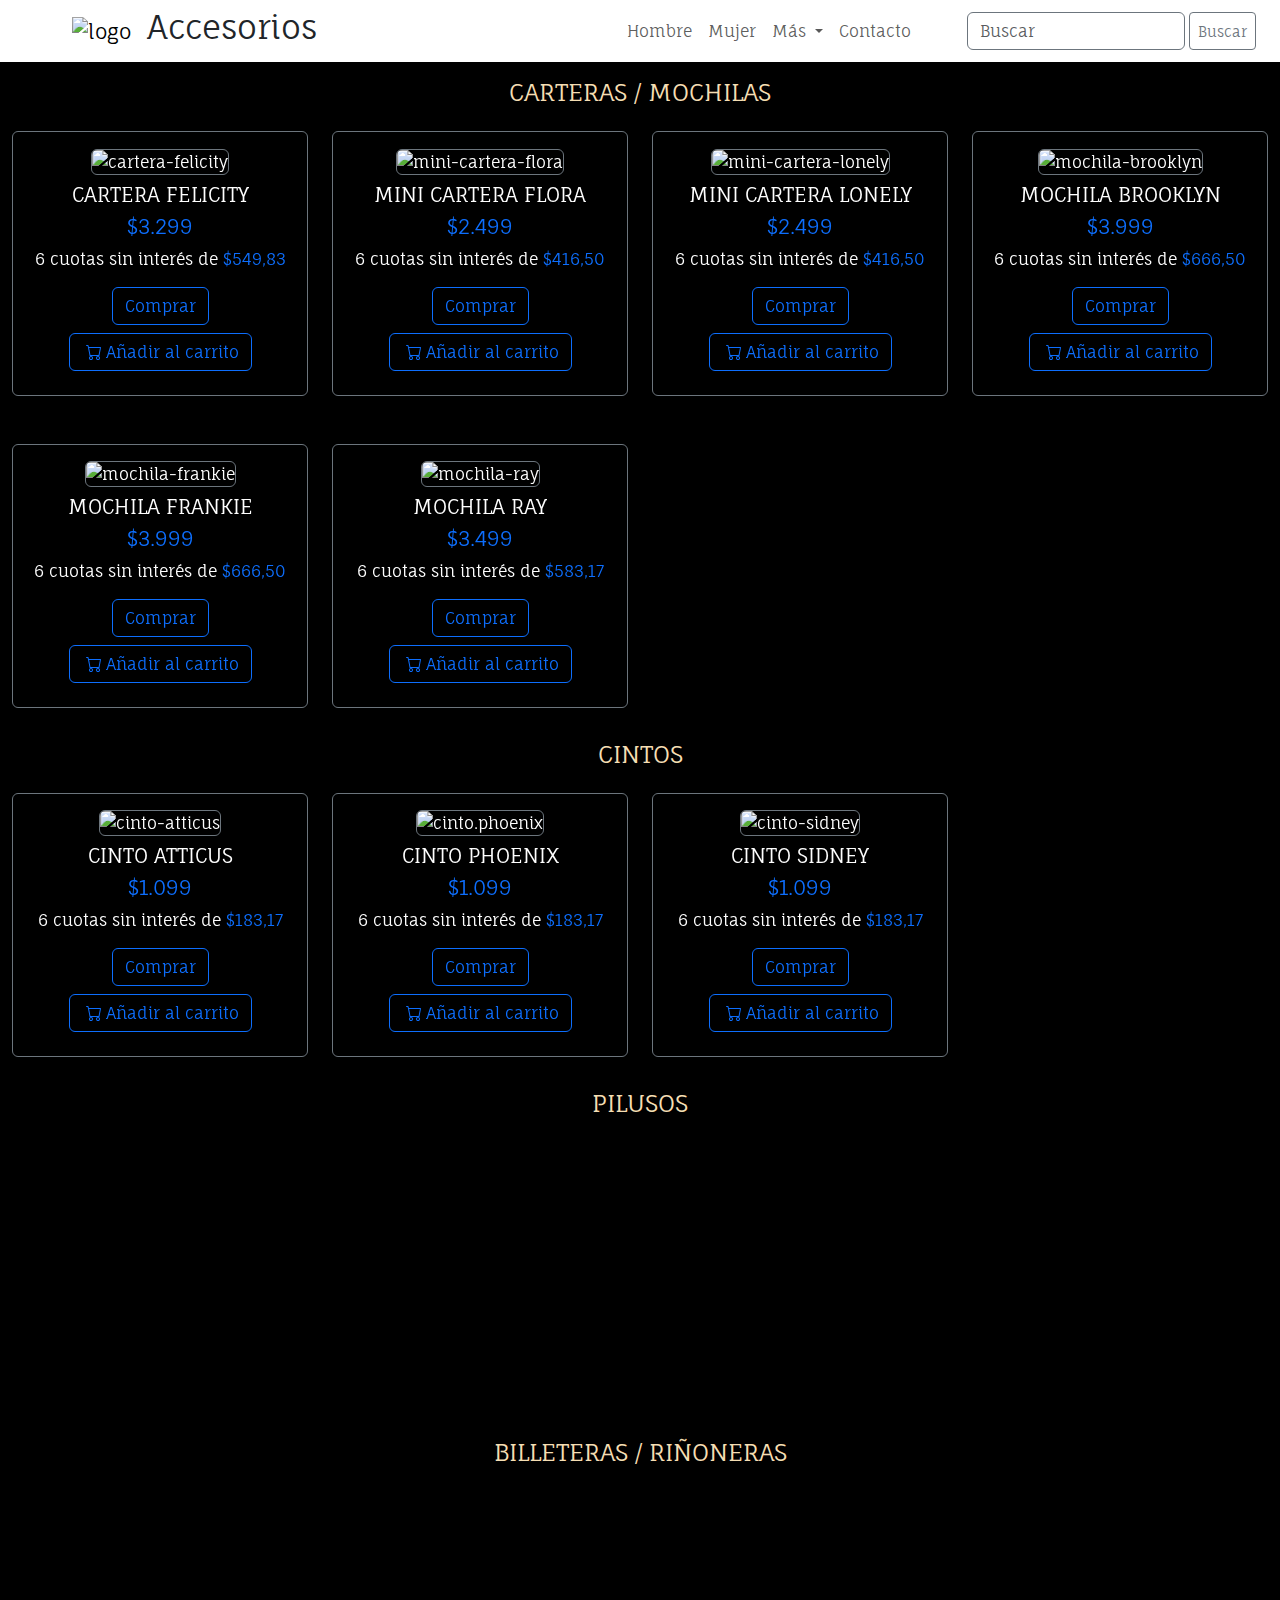
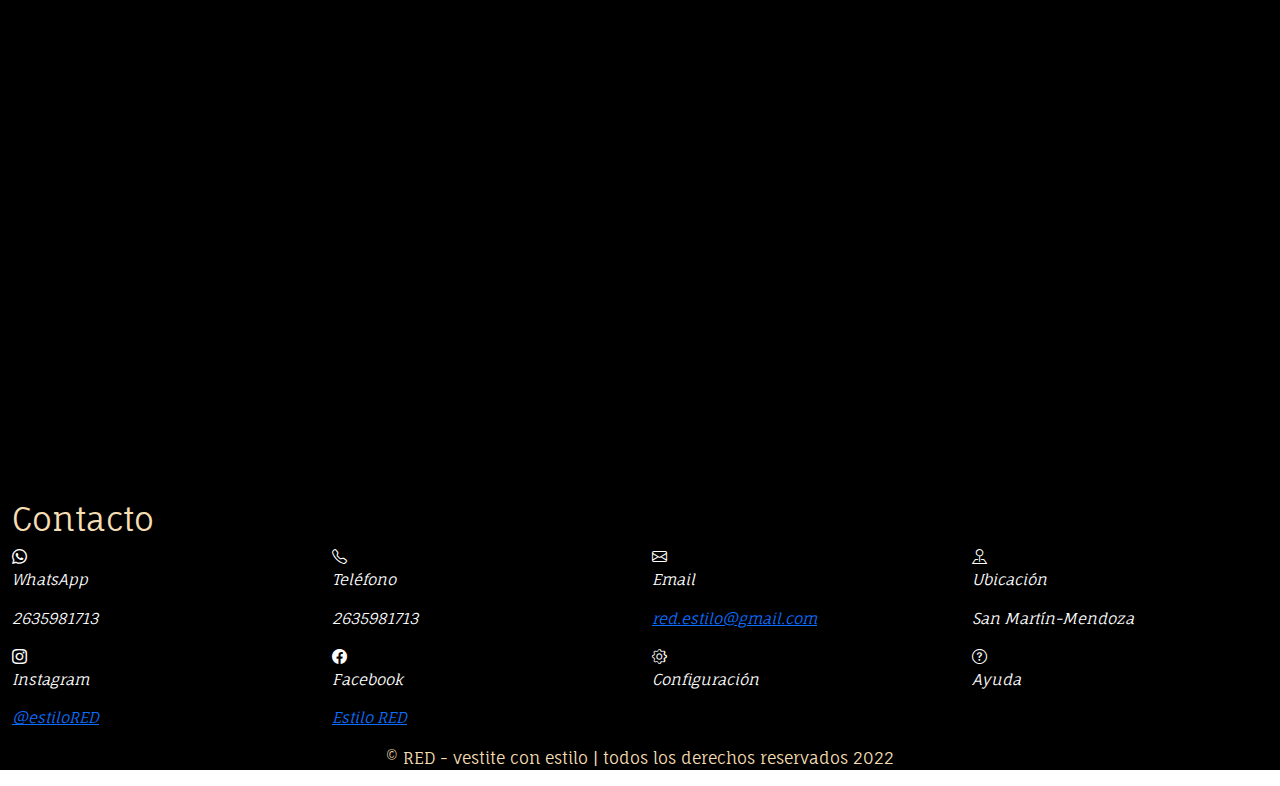
==== commit 7d4222e9: "arregle todo mi header" ====
--- a/pages/accesorios.html
+++ b/pages/accesorios.html
@@ -16,42 +16,42 @@
 <script src="https://cdn.jsdelivr.net/npm/bootstrap@5.1.3/dist/js/bootstrap.bundle.min.js" integrity="sha384-ka7Sk0Gln4gmtz2MlQnikT1wXgYsOg+OMhuP+IlRH9sENBO0LRn5q+8nbTov4+1p" crossorigin="anonymous"></script>
 
 <body>
-    <!-- Encabezado, barra de navegación: Logo de la pag -->
-    <header class="container-fluid contheader">
-        <nav class="navbar navbar-expand-lg bg-white ">
-            <div class="container-fluid">
-                <a class="navbar-brand ms-5" href="../../index.html"><img src="../Galería/Logo3.png" class="navbar-img" alt="logo"></a>
-                <button class="navbar-toggler" type="button" data-bs-toggle="collapse" data-bs-target="#navbarSupportedContent" aria-controls="navbarSupportedContent" aria-expanded="false" aria-label="Toggle navigation">
-                    <span class="navbar-toggler-icon"></span>
-                </button>
-                <h2>Todo lo nuevo</h2>
-            <div class="collapse navbar-collapse" id="navbarSupportedContent">
-                <ul class="navbar-nav ms-auto me-5 mb-2 mb-lg-0">
-                    <li class="nav-item">
-                        <a class="nav-link" href="../pages/hombre.html">Hombre</a>
-                    </li>
-                    <li class="nav-item">
-                        <a class="nav-link" href="../pages/mujer.html">Mujer</a>
-                    </li>
-                    <li class="nav-item dropdown">
-                        <a class="nav-link dropdown-toggle" href="#" id="navbarDropdown" role="button" data-bs-toggle="dropdown" aria-expanded="false">
-                            Más
-                        </a>
-                        <ul class="dropdown-menu" aria-labelledby="navbarDropdown">
-                            <li><a class="dropdown-item" href="../pages/accesorios.html">Accesorios</a></li>
-                        </ul>
-                    </li>
-                    <li class="nav-item">
-                        <a class="nav-link" href="#contacto">Contacto</a>
-                    </li>
-                </ul>
-                <form class="d-flex" role="search">
-                    <input class="form-control me-1 border-secondary" type="search" placeholder="Buscar" aria-label="Search">
-                    <button class="btn btn-outline-secondary btn-sm" type="submit">Buscar</button>
-                </form>
-            </div>
-        </nav>
-    </header>
+        <!-- Encabezado, barra de navegación: Logo de la pag -->
+        <header class="container-fluid contheader">
+            <nav class="navbar navbar-expand-lg bg-white ">
+                <div class="container-fluid">
+                    <a class="navbar-brand ms-5" href="../../index.html"><img src="../Galería/Logo3.png" class="navbar-img" alt="logo"></a>
+                    <button class="navbar-toggler" type="button" data-bs-toggle="collapse" data-bs-target="#navbarSupportedContent" aria-controls="navbarSupportedContent" aria-expanded="false" aria-label="Toggle navigation">
+                        <span class="navbar-toggler-icon"></span>
+                    </button>
+                    <h2>Accesorios</h2>
+                <div class="collapse navbar-collapse" id="navbarSupportedContent">
+                    <ul class="navbar-nav ms-auto me-5 mb-2 mb-lg-0">
+                        <li class="nav-item">
+                            <a class="nav-link" href="../pages/hombre.html">Hombre</a>
+                        </li>
+                        <li class="nav-item">
+                            <a class="nav-link" href="../pages/mujer.html">Mujer</a>
+                        </li>
+                        <li class="nav-item dropdown">
+                            <a class="nav-link dropdown-toggle" href="#" id="navbarDropdown" role="button" data-bs-toggle="dropdown" aria-expanded="false">
+                                Más
+                            </a>
+                            <ul class="dropdown-menu" aria-labelledby="navbarDropdown">
+                                <li><a class="dropdown-item" href="../pages/Nuevo.html">Nuevo</a></li>
+                            </ul>
+                        </li>
+                        <li class="nav-item">
+                            <a class="nav-link" href="#contacto">Contacto</a>
+                        </li>
+                    </ul>
+                    <form class="d-flex" role="search">
+                        <input class="form-control me-1 border-secondary" type="search" placeholder="Buscar" aria-label="Search">
+                        <button class="btn btn-outline-secondary btn-sm" type="submit">Buscar</button>
+                    </form>
+                </div>
+            </nav>
+        </header>
     <main>
         <section class="container-fluid cards-accesorios">
             <article class="row text-center">
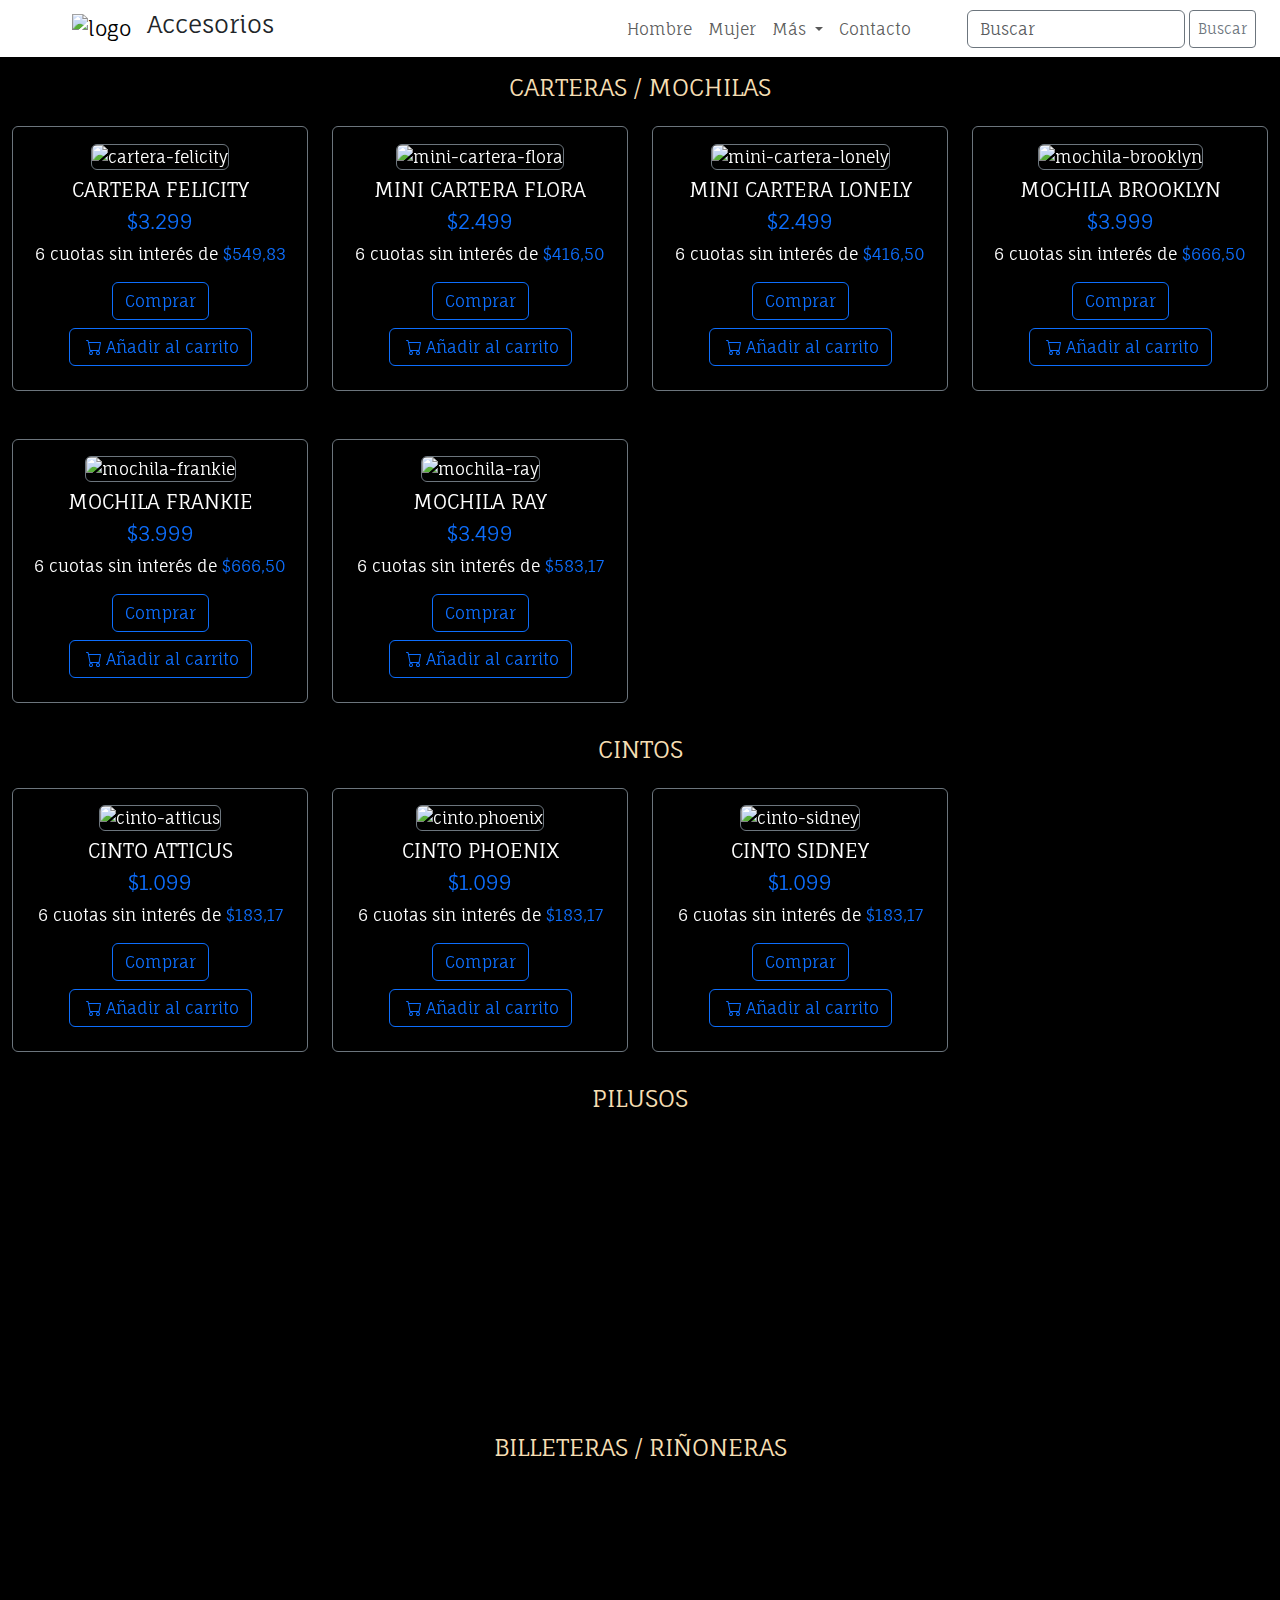
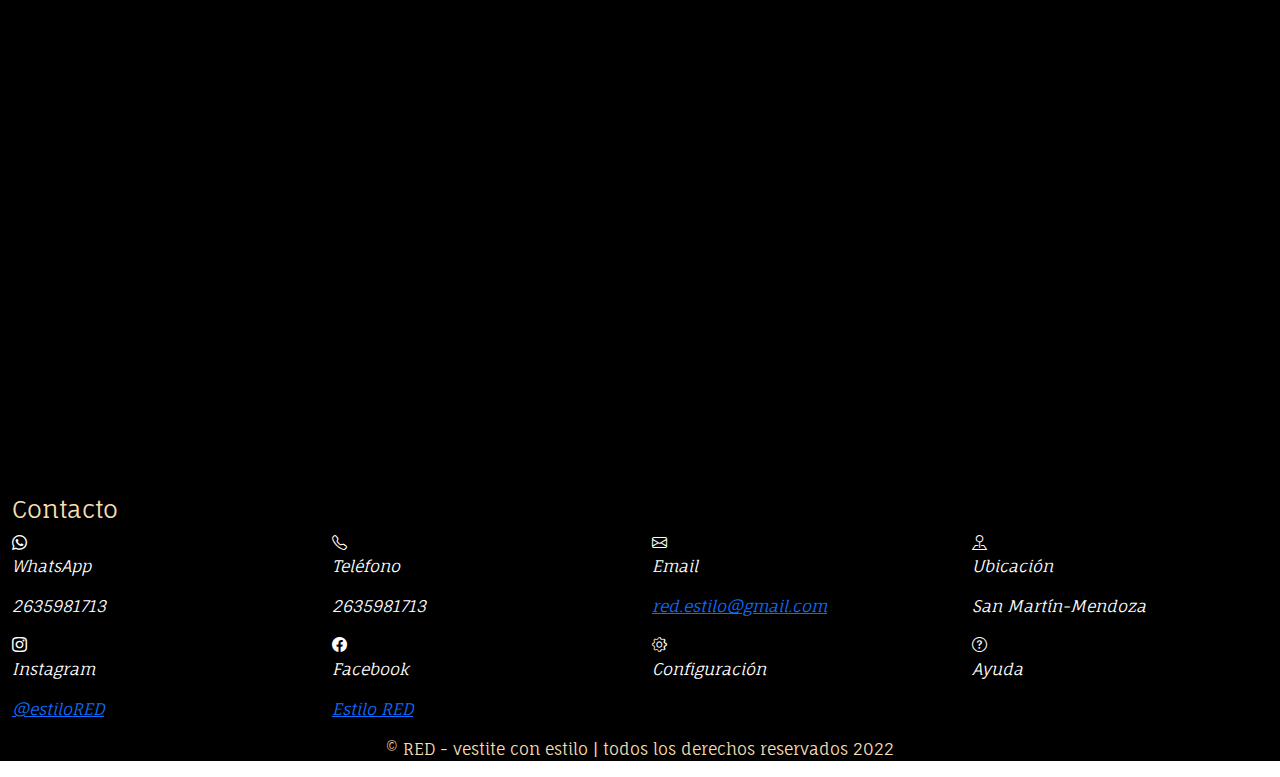
==== commit 6dd1e81e: "arregle los links de las img" ====
--- a/pages/accesorios.html
+++ b/pages/accesorios.html
@@ -4,23 +4,21 @@
     <meta charset="UTF-8">
     <meta http-equiv="X-UA-Compatible" content="IE=edge">
     <meta name="viewport" content="width=device-width, initial-scale=1.0">
-    <link rel="icon" href="../Galería/Logo.ico">
+    <link rel="icon" href="../galeria/logo.ico">
     <link rel="stylesheet" href="https://cdn.jsdelivr.net/npm/bootstrap@5.2.0/dist/css/bootstrap.min.css">
     <link rel="stylesheet" href="https://cdn.jsdelivr.net/npm/bootstrap-icons@1.9.1/font/bootstrap-icons.css">
     <link href="https://unpkg.com/aos@2.3.1/dist/aos.css" rel="stylesheet">
+    <link rel="stylesheet" href="../css/normalize.css">
     <link rel="stylesheet" href="../css/style.css">
-    <link rel="stylesheet" href="../css/normalize.css">
     <title>Nuevo</title>
 </head>
-<!---BOOTSTRAP--->
-<script src="https://cdn.jsdelivr.net/npm/bootstrap@5.1.3/dist/js/bootstrap.bundle.min.js" integrity="sha384-ka7Sk0Gln4gmtz2MlQnikT1wXgYsOg+OMhuP+IlRH9sENBO0LRn5q+8nbTov4+1p" crossorigin="anonymous"></script>
 
 <body>
         <!-- Encabezado, barra de navegación: Logo de la pag -->
         <header class="container-fluid contheader">
             <nav class="navbar navbar-expand-lg bg-white ">
                 <div class="container-fluid">
-                    <a class="navbar-brand ms-5" href="../../index.html"><img src="../Galería/Logo3.png" class="navbar-img" alt="logo"></a>
+                    <a class="navbar-brand ms-5" href="../index.html"><img src="../galeria/logo3.png" class="navbar-img" alt="logo"></a>
                     <button class="navbar-toggler" type="button" data-bs-toggle="collapse" data-bs-target="#navbarSupportedContent" aria-controls="navbarSupportedContent" aria-expanded="false" aria-label="Toggle navigation">
                         <span class="navbar-toggler-icon"></span>
                     </button>
@@ -38,7 +36,7 @@
                                 Más
                             </a>
                             <ul class="dropdown-menu" aria-labelledby="navbarDropdown">
-                                <li><a class="dropdown-item" href="../pages/Nuevo.html">Nuevo</a></li>
+                                <li><a class="dropdown-item" href="../pages/nuevo.html">Nuevo</a></li>
                             </ul>
                         </li>
                         <li class="nav-item">
@@ -59,7 +57,7 @@
                 <div class="col-xl-3 col-md-3 col-sm-12 pt-3 pb-3" data-aos="zoom-in-up">
                     <div class="card bg-transparent border-secondary text-white mb-3">
                         <div class="card-body text-white">
-                            <img src="../Galeria/Accesorios/CARTERA FELICITY.jpg" alt="cartera-felicity" class="border border-secondary rounded">
+                            <img src="../galeria/accesorios/CARTERA FELICITY.jpg" alt="cartera-felicity" class="border border-secondary rounded">
                             <h5 class="pt-2">CARTERA FELICITY</h5>
                             <h5 class="text-primary">$3.299</h5>
                             <p>6 cuotas sin interés de <span class="text-primary">$549,83</span></p>
@@ -71,7 +69,7 @@
                 <div class="col-xl-3 col-md-3 col-sm-12 pt-3 pb-3" data-aos="zoom-in-up">
                     <div class="card bg-transparent border-secondary text-white mb-3">
                         <div class="card-body text-white">
-                            <img src="../Galeria/Accesorios/MINI CARTERA FLORA.jpg" alt="mini-cartera-flora" class="border border-secondary rounded">
+                            <img src="../galeria/accesorios/MINI CARTERA FLORA.jpg" alt="mini-cartera-flora" class="border border-secondary rounded">
                             <h5 class="pt-2">MINI CARTERA FLORA</h5>
                             <h5 class="text-primary">$2.499</h5>
                             <p>6 cuotas sin interés de <span class="text-primary">$416,50</span></p>
@@ -83,7 +81,7 @@
                 <div class="col-xl-3 col-md-3 col-sm-12 pt-3 pb-3" data-aos="zoom-in-up">
                     <div class="card bg-transparent border-secondary text-white mb-3">
                         <div class="card-body text-white">
-                            <img src="../Galeria/Accesorios/MINI CARTERA LONELY.jpg" alt="mini-cartera-lonely" class="border border-secondary rounded">
+                            <img src="../galeria/gccesorios/MINI CARTERA LONELY.jpg" alt="mini-cartera-lonely" class="border border-secondary rounded">
                             <h5 class="pt-2">MINI CARTERA LONELY</h5>
                             <h5 class="text-primary">$2.499</h5>
                             <p>6 cuotas sin interés de <span class="text-primary">$416,50</span></p>
@@ -95,7 +93,7 @@
                 <div class="col-xl-3 col-md-3 col-sm-12 pt-3 pb-3" data-aos="zoom-in-up">
                     <div class="card bg-transparent border-secondary text-white mb-3">
                         <div class="card-body text-white">
-                            <img src="../Galeria/Accesorios/MOCHILA BROOKLYN.jpg" alt="mochila-brooklyn" class="border border-secondary rounded">
+                            <img src="../galeria/accesorios/MOCHILA BROOKLYN.jpg" alt="mochila-brooklyn" class="border border-secondary rounded">
                             <h5 class="pt-2">MOCHILA BROOKLYN</h5>
                             <h5 class="text-primary">$3.999</h5>
                             <p>6 cuotas sin interés de <span class="text-primary">$666,50</span></p>
@@ -107,7 +105,7 @@
                 <div class="col-xl-3 col-md-3 col-sm-12 pt-3 pb-3" data-aos="zoom-in-up">
                     <div class="card bg-transparent border-secondary text-white mb-3">
                         <div class="card-body text-white">
-                            <img src="../Galeria/Accesorios/MOCHILA FRANKIE.jpg" alt="mochila-frankie" class="border border-secondary rounded">
+                            <img src="../galeria/accesorios/MOCHILA FRANKIE.jpg" alt="mochila-frankie" class="border border-secondary rounded">
                             <h5 class="pt-2">MOCHILA FRANKIE</h5>
                             <h5 class="text-primary">$3.999</h5>
                             <p>6 cuotas sin interés de <span class="text-primary">$666,50</span></p>
@@ -119,7 +117,7 @@
                 <div class="col-xl-3 col-md-3 col-sm-12 pt-3 pb-3" data-aos="zoom-in-up">
                     <div class="card bg-transparent border-secondary text-white mb-3">
                         <div class="card-body text-white">
-                            <img src="../Galeria/Accesorios/MOCHILA RAY.jpg" alt="mochila-ray" class="border border-secondary rounded">
+                            <img src="../galeria/accesorios/MOCHILA RAY.jpg" alt="mochila-ray" class="border border-secondary rounded">
                             <h5 class="pt-2">MOCHILA RAY</h5>
                             <h5 class="text-primary">$3.499</h5>
                             <p>6 cuotas sin interés de <span class="text-primary">$583,17</span></p>
@@ -132,7 +130,7 @@
                 <div class="col-xl-3 col-md-3 col-sm-12 pt-3 pb-3" data-aos="zoom-in-up">
                     <div class="card bg-transparent border-secondary text-white mb-3">
                         <div class="card-body text-white">
-                            <img src="../Galeria/Accesorios/CINTO ATTICUS.jpg" alt="cinto-atticus" class="border border-secondary rounded">
+                            <img src="../galeria/accesorios/CINTO ATTICUS.jpg" alt="cinto-atticus" class="border border-secondary rounded">
                             <h5 class="pt-2">CINTO ATTICUS</h5>
                             <h5 class="text-primary">$1.099</h5>
                             <p>6 cuotas sin interés de <span class="text-primary">$183,17</span></p>
@@ -144,7 +142,7 @@
                 <div class="col-xl-3 col-md-3 col-sm-12 pt-3 pb-3" data-aos="zoom-in-up">
                     <div class="card bg-transparent border-secondary text-white mb-3">
                         <div class="card-body text-white">
-                            <img src="../Galeria/Accesorios/CINTO PHOENIX.jpg" alt="cinto.phoenix" class="border border-secondary rounded">
+                            <img src="../galeria/accesorios/CINTO PHOENIX.jpg" alt="cinto.phoenix" class="border border-secondary rounded">
                             <h5 class="pt-2">CINTO PHOENIX</h5>
                             <h5 class="text-primary">$1.099</h5>
                             <p>6 cuotas sin interés de <span class="text-primary">$183,17</span></p>
@@ -156,7 +154,7 @@
                 <div class="col-xl-3 col-md-3 col-sm-12 pt-3 pb-3" data-aos="zoom-in-up">
                     <div class="card bg-transparent border-secondary text-white mb-3">
                         <div class="card-body text-white">
-                            <img src="../Galeria/Accesorios/CINTO SIDNEY.jpg" alt="cinto-sidney" class="border border-secondary rounded">
+                            <img src="../galeria/accesorios/CINTO SIDNEY.jpg" alt="cinto-sidney" class="border border-secondary rounded">
                             <h5 class="pt-2">CINTO SIDNEY</h5>
                             <h5 class="text-primary">$1.099</h5>
                             <p>6 cuotas sin interés de <span class="text-primary">$183,17</span></p>
@@ -169,7 +167,7 @@
                 <div class="col-xl-3 col-md-3 col-sm-12 pt-3 pb-3" data-aos="zoom-in-up">
                     <div class="card bg-transparent border-secondary text-white mb-3">
                         <div class="card-body text-white">
-                            <img src="../Galeria/Accesorios/PILUSO DUSTIN.jpg" alt="piluso-dustin" class="border border-secondary rounded">
+                            <img src="../galeria/accesorios/PILUSO DUSTIN.jpg" alt="piluso-dustin" class="border border-secondary rounded">
                             <h5 class="pt-2">PILUSO DUSTIN</h5>
                             <h5 class="text-primary">$1.299</h5>
                             <p>6 cuotas sin interés de <span class="text-primary">$216,50</span></p>
@@ -181,7 +179,7 @@
                 <div class="col-xl-3 col-md-3 col-sm-12 pt-3 pb-3" data-aos="zoom-in-up">
                     <div class="card bg-transparent border-secondary text-white mb-3">
                         <div class="card-body text-white">
-                            <img src="../Galeria/Accesorios/PILUSO FERN.jpg" alt="piluso-fern" class="border border-secondary rounded">
+                            <img src="../galeria/accesorios/PILUSO FERN.jpg" alt="piluso-fern" class="border border-secondary rounded">
                             <h5 class="pt-2">PILUSO FERN</h5>
                             <h5 class="text-primary">$1.799</h5>
                             <p>6 cuotas sin interés de <span class="text-primary">$299,83</span></p>
@@ -193,7 +191,7 @@
                 <div class="col-xl-3 col-md-3 col-sm-12 pt-3 pb-3" data-aos="zoom-in-up">
                     <div class="card bg-transparent border-secondary text-white mb-3">
                         <div class="card-body text-white">
-                            <img src="../Galeria/Accesorios/GORRO GRAZ PILUSO LISO.jpg" alt="gorro-graz-piluso-liso" class="border border-secondary rounded">
+                            <img src="../galeria/accesorios/GORRO GRAZ PILUSO LISO.jpg" alt="gorro-graz-piluso-liso" class="border border-secondary rounded">
                             <h5 class="pt-2">GORRO GRAZ PILUSO LISO</h5>
                             <h5 class="text-primary">$1.299</h5>
                             <p>6 cuotas sin interés de <span class="text-primary">$216,50</span></p>
@@ -206,7 +204,7 @@
                 <div class="col-xl-3 col-md-3 col-sm-12 pt-3 pb-3" data-aos="zoom-in-up">
                     <div class="card bg-transparent border-secondary text-white mb-3">
                         <div class="card-body text-white">
-                            <img src="../Galeria/Accesorios/BILLETERA REGINNA.jpg" alt="billetera-regina" class="border border-secondary rounded">
+                            <img src="../galeria/accesorios/BILLETERA REGINNA.jpg" alt="billetera-regina" class="border border-secondary rounded">
                             <h5 class="pt-2">BILLETERA REGINNA</h5>
                             <h5 class="text-primary">$3.299</h5>
                             <p>6 cuotas sin interés de <span class="text-primary">$549,83</span></p>
@@ -218,7 +216,7 @@
                 <div class="col-xl-3 col-md-3 col-sm-12 pt-3 pb-3" data-aos="zoom-in-up">
                     <div class="card bg-transparent border-secondary text-white mb-3">
                         <div class="card-body text-white">
-                            <img src="../Galeria/Accesorios/BILLETERA REM.jpg" alt="billetera-rem" class="border border-secondary rounded">
+                            <img src="../galeria/accesorios/BILLETERA REM.jpg" alt="billetera-rem" class="border border-secondary rounded">
                             <h5 class="pt-2">BILLETERA REM</h5>
                             <h5 class="text-primary">$3.999</h5>
                             <p>6 cuotas sin interés de <span class="text-primary">$666,50</span></p>
@@ -230,7 +228,7 @@
                 <div class="col-xl-3 col-md-3 col-sm-12 pt-3 pb-3" data-aos="zoom-in-up">
                     <div class="card bg-transparent border-secondary text-white mb-3">
                         <div class="card-body text-white">
-                            <img src="../Galeria/Accesorios/BILLETERA SABBATH.jpg" alt="billetera-sabbath" class="border border-secondary rounded">
+                            <img src="../galeria/accesorios/BILLETERA SABBATH.jpg" alt="billetera-sabbath" class="border border-secondary rounded">
                             <h5 class="pt-2">BILLETERA SABBATH</h5>
                             <h5 class="text-primary">$3.999</h5>
                             <p>6 cuotas sin interés de <span class="text-primary">$666,50</span></p>
@@ -242,7 +240,7 @@
                 <div class="col-xl-3 col-md-3 col-sm-12 pt-3 pb-3" data-aos="zoom-in-up">
                     <div class="card bg-transparent border-secondary text-white mb-3">
                         <div class="card-body text-white">
-                            <img src="../Galeria/Accesorios/RIÑONERA LET.jpg" alt="riñonera-let" class="border border-secondary rounded">
+                            <img src="../galeria/accesorios/RIÑONERA LET.jpg" alt="riñonera-let" class="border border-secondary rounded">
                             <h5 class="pt-2">RIÑONERA LET</h5>
                             <h5 class="text-primary">$1.999</h5>
                             <p>6 cuotas sin interés de <span class="text-primary">$333,17</span></p>
@@ -254,7 +252,7 @@
                 <div class="col-xl-3 col-md-3 col-sm-12 pt-3 pb-3" data-aos="zoom-in-up">
                     <div class="card bg-transparent border-secondary text-white mb-3">
                         <div class="card-body text-white">
-                            <img src="../Galeria/Accesorios/RIÑONERA LIZZIE.jpg" alt="riñonera-lizzie" class="border border-secondary rounded">
+                            <img src="../galeria/accesorios/RIÑONERA LIZZIE.jpg" alt="riñonera-lizzie" class="border border-secondary rounded">
                             <h5 class="pt-2">RIÑONERA LIZZIE</h5>
                             <h5 class="text-primary">$2.699</h5>
                             <p>6 cuotas sin interés de <span class="text-primary">$449,83</span></p>
@@ -266,7 +264,7 @@
                 <div class="col-xl-3 col-md-3 col-sm-12 pt-3 pb-3" data-aos="zoom-in-up">
                     <div class="card bg-transparent border-secondary text-white mb-3">
                         <div class="card-body text-white">
-                            <img src="../Galeria/Accesorios/RIÑONERA SAIGE.jpg" alt="riñonera-saige" class="border border-secondary rounded">
+                            <img src="../galeria/accesorios/RIÑONERA SAIGE.jpg" alt="riñonera-saige" class="border border-secondary rounded">
                             <h5 class="pt-2">RIÑONERA SAIGE</h5>
                             <h5 class="text-primary">$2.699</h5>
                             <p>6 cuotas sin interés de <span class="text-primary">$449,83</span></p>
@@ -359,5 +357,8 @@
     <script>
         AOS.init();
     </script>
+    <!---BOOTSTRAP--->
+<script src="https://cdn.jsdelivr.net/npm/bootstrap@5.1.3/dist/js/bootstrap.bundle.min.js" integrity="sha384-ka7Sk0Gln4gmtz2MlQnikT1wXgYsOg+OMhuP+IlRH9sENBO0LRn5q+8nbTov4+1p" crossorigin="anonymous"></script>
+
 </body>
 </html>--- a/css/style.css
+++ b/css/style.css
@@ -4,6 +4,20 @@
     font-family: 'Dongle', sans-serif;
     font-family: 'Fauna One', serif;
     box-sizing: border-box;
+}
+
+/* MEDIDAS TIPOGRÁFICAS */
+
+h1 {
+    font-size: 2rem;
+}
+
+h2 {
+    font-size: 1.5rem;
+}
+
+p {
+    font-size: 1rem;
 }
 
 /* Encabezado, barra de navegación: Logo de la pag */
